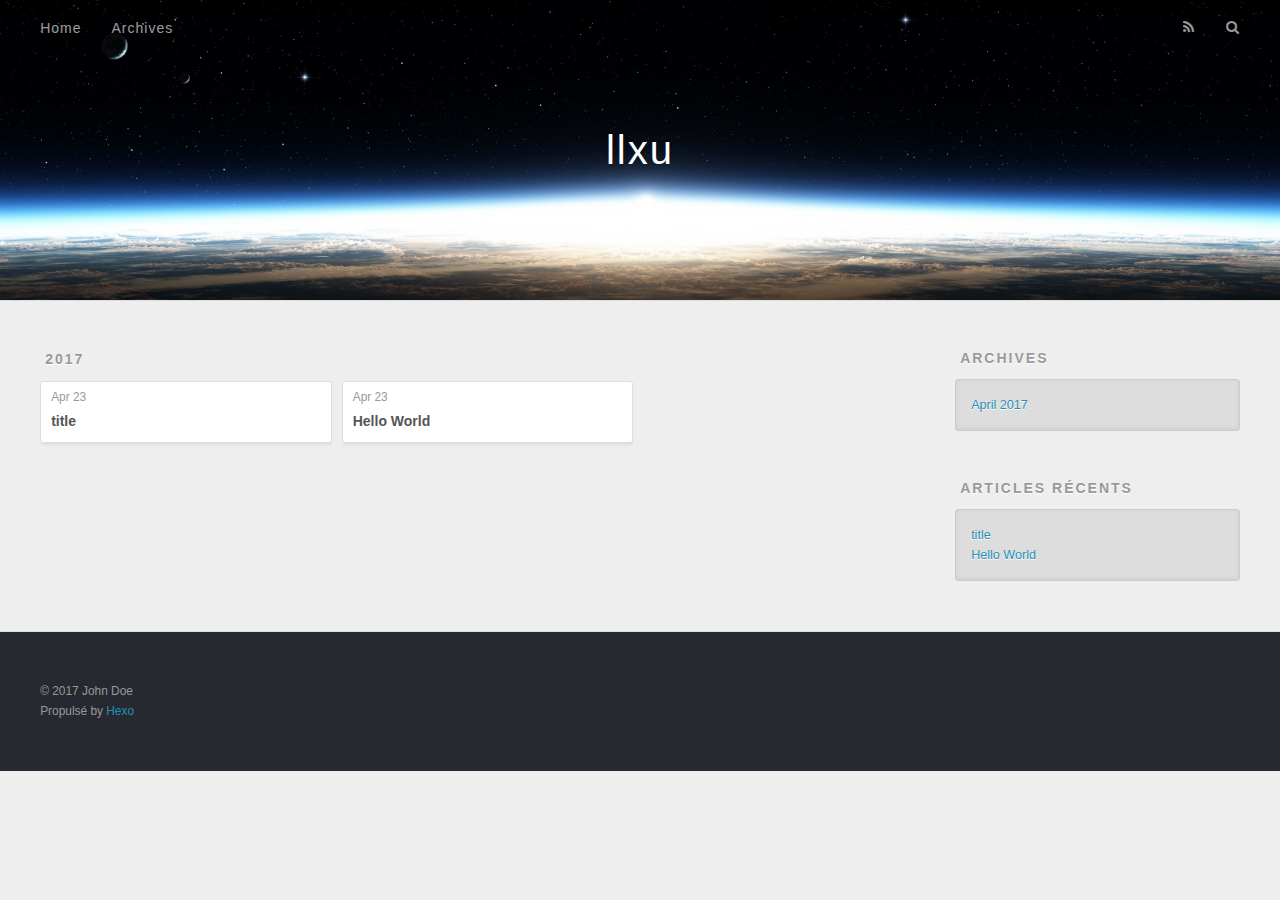
==== archives/index.html @ a0ead544 "Site updated: 2017-04-23 14:53:30" ====
<!DOCTYPE html>
<html>
<head>
  <meta charset="utf-8">
  
  <title>Archives | llxu</title>
  <meta name="viewport" content="width=device-width, initial-scale=1, maximum-scale=1">
  <meta property="og:type" content="website">
<meta property="og:title" content="llxu">
<meta property="og:url" content="http://yoursite.com/archives/index.html">
<meta property="og:site_name" content="llxu">
<meta name="twitter:card" content="summary">
<meta name="twitter:title" content="llxu">
  
    <link rel="alternate" href="/atom.xml" title="llxu" type="application/atom+xml">
  
  
    <link rel="icon" href="/favicon.png">
  
  
    <link href="//fonts.googleapis.com/css?family=Source+Code+Pro" rel="stylesheet" type="text/css">
  
  <link rel="stylesheet" href="/css/style.css">
  

</head>

<body>
  <div id="container">
    <div id="wrap">
      <header id="header">
  <div id="banner"></div>
  <div id="header-outer" class="outer">
    <div id="header-title" class="inner">
      <h1 id="logo-wrap">
        <a href="/" id="logo">llxu</a>
      </h1>
      
    </div>
    <div id="header-inner" class="inner">
      <nav id="main-nav">
        <a id="main-nav-toggle" class="nav-icon"></a>
        
          <a class="main-nav-link" href="/">Home</a>
        
          <a class="main-nav-link" href="/archives">Archives</a>
        
      </nav>
      <nav id="sub-nav">
        
          <a id="nav-rss-link" class="nav-icon" href="/atom.xml" title="Flux RSS"></a>
        
        <a id="nav-search-btn" class="nav-icon" title="Rechercher"></a>
      </nav>
      <div id="search-form-wrap">
        <form action="//google.com/search" method="get" accept-charset="UTF-8" class="search-form"><input type="search" name="q" class="search-form-input" placeholder="Search"><button type="submit" class="search-form-submit">&#xF002;</button><input type="hidden" name="sitesearch" value="http://yoursite.com"></form>
      </div>
    </div>
  </div>
</header>
      <div class="outer">
        <section id="main">
  
  
    
    
      
      
      <section class="archives-wrap">
        <div class="archive-year-wrap">
          <a href="/archives/2017" class="archive-year">2017</a>
        </div>
        <div class="archives">
    
    <article class="archive-article archive-type-post">
  <div class="archive-article-inner">
    <header class="archive-article-header">
      <a href="/2017/04/23/title/" class="archive-article-date">
  <time datetime="2017-04-23T05:42:35.000Z" itemprop="datePublished">Apr 23</time>
</a>
      
  
    <h1 itemprop="name">
      <a class="archive-article-title" href="/2017/04/23/title/">title</a>
    </h1>
  

    </header>
  </div>
</article>
  
    
    
    <article class="archive-article archive-type-post">
  <div class="archive-article-inner">
    <header class="archive-article-header">
      <a href="/2017/04/23/hello-world/" class="archive-article-date">
  <time datetime="2017-04-23T05:37:55.122Z" itemprop="datePublished">Apr 23</time>
</a>
      
  
    <h1 itemprop="name">
      <a class="archive-article-title" href="/2017/04/23/hello-world/">Hello World</a>
    </h1>
  

    </header>
  </div>
</article>
  
  
    </div></section>
  

</section>
        
          <aside id="sidebar">
  
    

  
    

  
    
  
    
  <div class="widget-wrap">
    <h3 class="widget-title">Archives</h3>
    <div class="widget">
      <ul class="archive-list"><li class="archive-list-item"><a class="archive-list-link" href="/archives/2017/04/">April 2017</a></li></ul>
    </div>
  </div>


  
    
  <div class="widget-wrap">
    <h3 class="widget-title">Articles récents</h3>
    <div class="widget">
      <ul>
        
          <li>
            <a href="/2017/04/23/title/">title</a>
          </li>
        
          <li>
            <a href="/2017/04/23/hello-world/">Hello World</a>
          </li>
        
      </ul>
    </div>
  </div>

  
</aside>
        
      </div>
      <footer id="footer">
  
  <div class="outer">
    <div id="footer-info" class="inner">
      &copy; 2017 John Doe<br>
      Propulsé by <a href="http://hexo.io/" target="_blank">Hexo</a>
    </div>
  </div>
</footer>
    </div>
    <nav id="mobile-nav">
  
    <a href="/" class="mobile-nav-link">Home</a>
  
    <a href="/archives" class="mobile-nav-link">Archives</a>
  
</nav>
    

<script src="//ajax.googleapis.com/ajax/libs/jquery/2.0.3/jquery.min.js"></script>


  <link rel="stylesheet" href="/fancybox/jquery.fancybox.css">
  <script src="/fancybox/jquery.fancybox.pack.js"></script>


<script src="/js/script.js"></script>

  </div>
</body>
</html>
---- css/style.css ----
body {
  width: 100%;
}
body:before,
body:after {
  content: "";
  display: table;
}
body:after {
  clear: both;
}
html,
body,
div,
span,
applet,
object,
iframe,
h1,
h2,
h3,
h4,
h5,
h6,
p,
blockquote,
pre,
a,
abbr,
acronym,
address,
big,
cite,
code,
del,
dfn,
em,
img,
ins,
kbd,
q,
s,
samp,
small,
strike,
strong,
sub,
sup,
tt,
var,
dl,
dt,
dd,
ol,
ul,
li,
fieldset,
form,
label,
legend,
table,
caption,
tbody,
tfoot,
thead,
tr,
th,
td {
  margin: 0;
  padding: 0;
  border: 0;
  outline: 0;
  font-weight: inherit;
  font-style: inherit;
  font-family: inherit;
  font-size: 100%;
  vertical-align: baseline;
}
body {
  line-height: 1;
  color: #000;
  background: #fff;
}
ol,
ul {
  list-style: none;
}
table {
  border-collapse: separate;
  border-spacing: 0;
  vertical-align: middle;
}
caption,
th,
td {
  text-align: left;
  font-weight: normal;
  vertical-align: middle;
}
a img {
  border: none;
}
input,
button {
  margin: 0;
  padding: 0;
}
input::-moz-focus-inner,
button::-moz-focus-inner {
  border: 0;
  padding: 0;
}
@font-face {
  font-family: FontAwesome;
  font-style: normal;
  font-weight: normal;
  src: url("fonts/fontawesome-webfont.eot?v=#4.0.3");
  src: url("fonts/fontawesome-webfont.eot?#iefix&v=#4.0.3") format("embedded-opentype"), url("fonts/fontawesome-webfont.woff?v=#4.0.3") format("woff"), url("fonts/fontawesome-webfont.ttf?v=#4.0.3") format("truetype"), url("fonts/fontawesome-webfont.svg#fontawesomeregular?v=#4.0.3") format("svg");
}
html,
body,
#container {
  height: 100%;
}
body {
  background: #eee;
  font: 14px "Helvetica Neue", Helvetica, Arial, sans-serif;
  -webkit-text-size-adjust: 100%;
}
.outer {
  max-width: 1220px;
  margin: 0 auto;
  padding: 0 20px;
}
.outer:before,
.outer:after {
  content: "";
  display: table;
}
.outer:after {
  clear: both;
}
.inner {
  display: inline;
  float: left;
  width: 98.33333333333333%;
  margin: 0 0.833333333333333%;
}
.left,
.alignleft {
  float: left;
}
.right,
.alignright {
  float: right;
}
.clear {
  clear: both;
}
#container {
  position: relative;
}
.mobile-nav-on {
  overflow: hidden;
}
#wrap {
  height: 100%;
  width: 100%;
  position: absolute;
  top: 0;
  left: 0;
  -webkit-transition: 0.2s ease-out;
  -moz-transition: 0.2s ease-out;
  -ms-transition: 0.2s ease-out;
  transition: 0.2s ease-out;
  z-index: 1;
  background: #eee;
}
.mobile-nav-on #wrap {
  left: 280px;
}
@media screen and (min-width: 768px) {
  #main {
    display: inline;
    float: left;
    width: 73.33333333333333%;
    margin: 0 0.833333333333333%;
  }
}
.article-date,
.article-category-link,
.archive-year,
.widget-title {
  text-decoration: none;
  text-transform: uppercase;
  letter-spacing: 2px;
  color: #999;
  margin-bottom: 1em;
  margin-left: 5px;
  line-height: 1em;
  text-shadow: 0 1px #fff;
  font-weight: bold;
}
.article-inner,
.archive-article-inner {
  background: #fff;
  -webkit-box-shadow: 1px 2px 3px #ddd;
  box-shadow: 1px 2px 3px #ddd;
  border: 1px solid #ddd;
  border-radius: 3px;
}
.article-entry h1,
.widget h1 {
  font-size: 2em;
}
.article-entry h2,
.widget h2 {
  font-size: 1.5em;
}
.article-entry h3,
.widget h3 {
  font-size: 1.3em;
}
.article-entry h4,
.widget h4 {
  font-size: 1.2em;
}
.article-entry h5,
.widget h5 {
  font-size: 1em;
}
.article-entry h6,
.widget h6 {
  font-size: 1em;
  color: #999;
}
.article-entry hr,
.widget hr {
  border: 1px dashed #ddd;
}
.article-entry strong,
.widget strong {
  font-weight: bold;
}
.article-entry em,
.widget em,
.article-entry cite,
.widget cite {
  font-style: italic;
}
.article-entry sup,
.widget sup,
.article-entry sub,
.widget sub {
  font-size: 0.75em;
  line-height: 0;
  position: relative;
  vertical-align: baseline;
}
.article-entry sup,
.widget sup {
  top: -0.5em;
}
.article-entry sub,
.widget sub {
  bottom: -0.2em;
}
.article-entry small,
.widget small {
  font-size: 0.85em;
}
.article-entry acronym,
.widget acronym,
.article-entry abbr,
.widget abbr {
  border-bottom: 1px dotted;
}
.article-entry ul,
.widget ul,
.article-entry ol,
.widget ol,
.article-entry dl,
.widget dl {
  margin: 0 20px;
  line-height: 1.6em;
}
.article-entry ul ul,
.widget ul ul,
.article-entry ol ul,
.widget ol ul,
.article-entry ul ol,
.widget ul ol,
.article-entry ol ol,
.widget ol ol {
  margin-top: 0;
  margin-bottom: 0;
}
.article-entry ul,
.widget ul {
  list-style: disc;
}
.article-entry ol,
.widget ol {
  list-style: decimal;
}
.article-entry dt,
.widget dt {
  font-weight: bold;
}
#header {
  height: 300px;
  position: relative;
  border-bottom: 1px solid #ddd;
}
#header:before,
#header:after {
  content: "";
  position: absolute;
  left: 0;
  right: 0;
  height: 40px;
}
#header:before {
  top: 0;
  background: -webkit-linear-gradient(rgba(0,0,0,0.2), transparent);
  background: -moz-linear-gradient(rgba(0,0,0,0.2), transparent);
  background: -ms-linear-gradient(rgba(0,0,0,0.2), transparent);
  background: linear-gradient(rgba(0,0,0,0.2), transparent);
}
#header:after {
  bottom: 0;
  background: -webkit-linear-gradient(transparent, rgba(0,0,0,0.2));
  background: -moz-linear-gradient(transparent, rgba(0,0,0,0.2));
  background: -ms-linear-gradient(transparent, rgba(0,0,0,0.2));
  background: linear-gradient(transparent, rgba(0,0,0,0.2));
}
#header-outer {
  height: 100%;
  position: relative;
}
#header-inner {
  position: relative;
  overflow: hidden;
}
#banner {
  position: absolute;
  top: 0;
  left: 0;
  width: 100%;
  height: 100%;
  background: url("images/banner.jpg") center #000;
  -webkit-background-size: cover;
  -moz-background-size: cover;
  background-size: cover;
  z-index: -1;
}
#header-title {
  text-align: center;
  height: 40px;
  position: absolute;
  top: 50%;
  left: 0;
  margin-top: -20px;
}
#logo,
#subtitle {
  text-decoration: none;
  color: #fff;
  font-weight: 300;
  text-shadow: 0 1px 4px rgba(0,0,0,0.3);
}
#logo {
  font-size: 40px;
  line-height: 40px;
  letter-spacing: 2px;
}
#subtitle {
  font-size: 16px;
  line-height: 16px;
  letter-spacing: 1px;
}
#subtitle-wrap {
  margin-top: 16px;
}
#main-nav {
  float: left;
  margin-left: -15px;
}
.nav-icon,
.main-nav-link {
  float: left;
  color: #fff;
  opacity: 0.6;
  text-decoration: none;
  text-shadow: 0 1px rgba(0,0,0,0.2);
  -webkit-transition: opacity 0.2s;
  -moz-transition: opacity 0.2s;
  -ms-transition: opacity 0.2s;
  transition: opacity 0.2s;
  display: block;
  padding: 20px 15px;
}
.nav-icon:hover,
.main-nav-link:hover {
  opacity: 1;
}
.nav-icon {
  font-family: FontAwesome;
  text-align: center;
  font-size: 14px;
  width: 14px;
  height: 14px;
  padding: 20px 15px;
  position: relative;
  cursor: pointer;
}
.main-nav-link {
  font-weight: 300;
  letter-spacing: 1px;
}
@media screen and (max-width: 479px) {
  .main-nav-link {
    display: none;
  }
}
#main-nav-toggle {
  display: none;
}
#main-nav-toggle:before {
  content: "\f0c9";
}
@media screen and (max-width: 479px) {
  #main-nav-toggle {
    display: block;
  }
}
#sub-nav {
  float: right;
  margin-right: -15px;
}
#nav-rss-link:before {
  content: "\f09e";
}
#nav-search-btn:before {
  content: "\f002";
}
#search-form-wrap {
  position: absolute;
  top: 15px;
  width: 150px;
  height: 30px;
  right: -150px;
  opacity: 0;
  -webkit-transition: 0.2s ease-out;
  -moz-transition: 0.2s ease-out;
  -ms-transition: 0.2s ease-out;
  transition: 0.2s ease-out;
}
#search-form-wrap.on {
  opacity: 1;
  right: 0;
}
@media screen and (max-width: 479px) {
  #search-form-wrap {
    width: 100%;
    right: -100%;
  }
}
.search-form {
  position: absolute;
  top: 0;
  left: 0;
  right: 0;
  background: #fff;
  padding: 5px 15px;
  border-radius: 15px;
  -webkit-box-shadow: 0 0 10px rgba(0,0,0,0.3);
  box-shadow: 0 0 10px rgba(0,0,0,0.3);
}
.search-form-input {
  border: none;
  background: none;
  color: #555;
  width: 100%;
  font: 13px "Helvetica Neue", Helvetica, Arial, sans-serif;
  outline: none;
}
.search-form-input::-webkit-search-results-decoration,
.search-form-input::-webkit-search-cancel-button {
  -webkit-appearance: none;
}
.search-form-submit {
  position: absolute;
  top: 50%;
  right: 10px;
  margin-top: -7px;
  font: 13px FontAwesome;
  border: none;
  background: none;
  color: #bbb;
  cursor: pointer;
}
.search-form-submit:hover,
.search-form-submit:focus {
  color: #777;
}
.article {
  margin: 50px 0;
}
.article-inner {
  overflow: hidden;
}
.article-meta:before,
.article-meta:after {
  content: "";
  display: table;
}
.article-meta:after {
  clear: both;
}
.article-date {
  float: left;
}
.article-category {
  float: left;
  line-height: 1em;
  color: #ccc;
  text-shadow: 0 1px #fff;
  margin-left: 8px;
}
.article-category:before {
  content: "\2022";
}
.article-category-link {
  margin: 0 12px 1em;
}
.article-header {
  padding: 20px 20px 0;
}
.article-title {
  text-decoration: none;
  font-size: 2em;
  font-weight: bold;
  color: #555;
  line-height: 1.1em;
  -webkit-transition: color 0.2s;
  -moz-transition: color 0.2s;
  -ms-transition: color 0.2s;
  transition: color 0.2s;
}
a.article-title:hover {
  color: #258fb8;
}
.article-entry {
  color: #555;
  padding: 0 20px;
}
.article-entry:before,
.article-entry:after {
  content: "";
  display: table;
}
.article-entry:after {
  clear: both;
}
.article-entry p,
.article-entry table {
  line-height: 1.6em;
  margin: 1.6em 0;
}
.article-entry h1,
.article-entry h2,
.article-entry h3,
.article-entry h4,
.article-entry h5,
.article-entry h6 {
  font-weight: bold;
}
.article-entry h1,
.article-entry h2,
.article-entry h3,
.article-entry h4,
.article-entry h5,
.article-entry h6 {
  line-height: 1.1em;
  margin: 1.1em 0;
}
.article-entry a {
  color: #258fb8;
  text-decoration: none;
}
.article-entry a:hover {
  text-decoration: underline;
}
.article-entry ul,
.article-entry ol,
.article-entry dl {
  margin-top: 1.6em;
  margin-bottom: 1.6em;
}
.article-entry img,
.article-entry video {
  max-width: 100%;
  height: auto;
  display: block;
  margin: auto;
}
.article-entry iframe {
  border: none;
}
.article-entry table {
  width: 100%;
  border-collapse: collapse;
  border-spacing: 0;
}
.article-entry th {
  font-weight: bold;
  border-bottom: 3px solid #ddd;
  padding-bottom: 0.5em;
}
.article-entry td {
  border-bottom: 1px solid #ddd;
  padding: 10px 0;
}
.article-entry blockquote {
  font-family: Georgia, "Times New Roman", serif;
  font-size: 1.4em;
  margin: 1.6em 20px;
  text-align: center;
}
.article-entry blockquote footer {
  font-size: 14px;
  margin: 1.6em 0;
  font-family: "Helvetica Neue", Helvetica, Arial, sans-serif;
}
.article-entry blockquote footer cite:before {
  content: "—";
  padding: 0 0.5em;
}
.article-entry .pullquote {
  text-align: left;
  width: 45%;
  margin: 0;
}
.article-entry .pullquote.left {
  margin-left: 0.5em;
  margin-right: 1em;
}
.article-entry .pullquote.right {
  margin-right: 0.5em;
  margin-left: 1em;
}
.article-entry .caption {
  color: #999;
  display: block;
  font-size: 0.9em;
  margin-top: 0.5em;
  position: relative;
  text-align: center;
}
.article-entry .video-container {
  position: relative;
  padding-top: 56.25%;
  height: 0;
  overflow: hidden;
}
.article-entry .video-container iframe,
.article-entry .video-container object,
.article-entry .video-container embed {
  position: absolute;
  top: 0;
  left: 0;
  width: 100%;
  height: 100%;
  margin-top: 0;
}
.article-more-link a {
  display: inline-block;
  line-height: 1em;
  padding: 6px 15px;
  border-radius: 15px;
  background: #eee;
  color: #999;
  text-shadow: 0 1px #fff;
  text-decoration: none;
}
.article-more-link a:hover {
  background: #258fb8;
  color: #fff;
  text-decoration: none;
  text-shadow: 0 1px #1e7293;
}
.article-footer {
  font-size: 0.85em;
  line-height: 1.6em;
  border-top: 1px solid #ddd;
  padding-top: 1.6em;
  margin: 0 20px 20px;
}
.article-footer:before,
.article-footer:after {
  content: "";
  display: table;
}
.article-footer:after {
  clear: both;
}
.article-footer a {
  color: #999;
  text-decoration: none;
}
.article-footer a:hover {
  color: #555;
}
.article-tag-list-item {
  float: left;
  margin-right: 10px;
}
.article-tag-list-link:before {
  content: "#";
}
.article-comment-link {
  float: right;
}
.article-comment-link:before {
  content: "\f075";
  font-family: FontAwesome;
  padding-right: 8px;
}
.article-share-link {
  cursor: pointer;
  float: right;
  margin-left: 20px;
}
.article-share-link:before {
  content: "\f064";
  font-family: FontAwesome;
  padding-right: 6px;
}
#article-nav {
  position: relative;
}
#article-nav:before,
#article-nav:after {
  content: "";
  display: table;
}
#article-nav:after {
  clear: both;
}
@media screen and (min-width: 768px) {
  #article-nav {
    margin: 50px 0;
  }
  #article-nav:before {
    width: 8px;
    height: 8px;
    position: absolute;
    top: 50%;
    left: 50%;
    margin-top: -4px;
    margin-left: -4px;
    content: "";
    border-radius: 50%;
    background: #ddd;
    -webkit-box-shadow: 0 1px 2px #fff;
    box-shadow: 0 1px 2px #fff;
  }
}
.article-nav-link-wrap {
  text-decoration: none;
  text-shadow: 0 1px #fff;
  color: #999;
  -webkit-box-sizing: border-box;
  -moz-box-sizing: border-box;
  box-sizing: border-box;
  margin-top: 50px;
  text-align: center;
  display: block;
}
.article-nav-link-wrap:hover {
  color: #555;
}
@media screen and (min-width: 768px) {
  .article-nav-link-wrap {
    width: 50%;
    margin-top: 0;
  }
}
@media screen and (min-width: 768px) {
  #article-nav-newer {
    float: left;
    text-align: right;
    padding-right: 20px;
  }
}
@media screen and (min-width: 768px) {
  #article-nav-older {
    float: right;
    text-align: left;
    padding-left: 20px;
  }
}
.article-nav-caption {
  text-transform: uppercase;
  letter-spacing: 2px;
  color: #ddd;
  line-height: 1em;
  font-weight: bold;
}
#article-nav-newer .article-nav-caption {
  margin-right: -2px;
}
.article-nav-title {
  font-size: 0.85em;
  line-height: 1.6em;
  margin-top: 0.5em;
}
.article-share-box {
  position: absolute;
  display: none;
  background: #fff;
  -webkit-box-shadow: 1px 2px 10px rgba(0,0,0,0.2);
  box-shadow: 1px 2px 10px rgba(0,0,0,0.2);
  border-radius: 3px;
  margin-left: -145px;
  overflow: hidden;
  z-index: 1;
}
.article-share-box.on {
  display: block;
}
.article-share-input {
  width: 100%;
  background: none;
  -webkit-box-sizing: border-box;
  -moz-box-sizing: border-box;
  box-sizing: border-box;
  font: 14px "Helvetica Neue", Helvetica, Arial, sans-serif;
  padding: 0 15px;
  color: #555;
  outline: none;
  border: 1px solid #ddd;
  border-radius: 3px 3px 0 0;
  height: 36px;
  line-height: 36px;
}
.article-share-links {
  background: #eee;
}
.article-share-links:before,
.article-share-links:after {
  content: "";
  display: table;
}
.article-share-links:after {
  clear: both;
}
.article-share-twitter,
.article-share-facebook,
.article-share-pinterest,
.article-share-google {
  width: 50px;
  height: 36px;
  display: block;
  float: left;
  position: relative;
  color: #999;
  text-shadow: 0 1px #fff;
}
.article-share-twitter:before,
.article-share-facebook:before,
.article-share-pinterest:before,
.article-share-google:before {
  font-size: 20px;
  font-family: FontAwesome;
  width: 20px;
  height: 20px;
  position: absolute;
  top: 50%;
  left: 50%;
  margin-top: -10px;
  margin-left: -10px;
  text-align: center;
}
.article-share-twitter:hover,
.article-share-facebook:hover,
.article-share-pinterest:hover,
.article-share-google:hover {
  color: #fff;
}
.article-share-twitter:before {
  content: "\f099";
}
.article-share-twitter:hover {
  background: #00aced;
  text-shadow: 0 1px #008abe;
}
.article-share-facebook:before {
  content: "\f09a";
}
.article-share-facebook:hover {
  background: #3b5998;
  text-shadow: 0 1px #2f477a;
}
.article-share-pinterest:before {
  content: "\f0d2";
}
.article-share-pinterest:hover {
  background: #cb2027;
  text-shadow: 0 1px #a21a1f;
}
.article-share-google:before {
  content: "\f0d5";
}
.article-share-google:hover {
  background: #dd4b39;
  text-shadow: 0 1px #be3221;
}
.article-gallery {
  background: #000;
  position: relative;
}
.article-gallery-photos {
  position: relative;
  overflow: hidden;
}
.article-gallery-img {
  display: none;
  max-width: 100%;
}
.article-gallery-img:first-child {
  display: block;
}
.article-gallery-img.loaded {
  position: absolute;
  display: block;
}
.article-gallery-img img {
  display: block;
  max-width: 100%;
  margin: 0 auto;
}
#comments {
  background: #fff;
  -webkit-box-shadow: 1px 2px 3px #ddd;
  box-shadow: 1px 2px 3px #ddd;
  padding: 20px;
  border: 1px solid #ddd;
  border-radius: 3px;
  margin: 50px 0;
}
#comments a {
  color: #258fb8;
}
.archives-wrap {
  margin: 50px 0;
}
.archives:before,
.archives:after {
  content: "";
  display: table;
}
.archives:after {
  clear: both;
}
.archive-year-wrap {
  margin-bottom: 1em;
}
.archives {
  -webkit-column-gap: 10px;
  -moz-column-gap: 10px;
  column-gap: 10px;
}
@media screen and (min-width: 480px) and (max-width: 767px) {
  .archives {
    -webkit-column-count: 2;
    -moz-column-count: 2;
    column-count: 2;
  }
}
@media screen and (min-width: 768px) {
  .archives {
    -webkit-column-count: 3;
    -moz-column-count: 3;
    column-count: 3;
  }
}
.archive-article {
  -webkit-column-break-inside: avoid;
  page-break-inside: avoid;
  overflow: hidden;
  break-inside: avoid-column;
}
.archive-article-inner {
  padding: 10px;
  margin-bottom: 15px;
}
.archive-article-title {
  text-decoration: none;
  font-weight: bold;
  color: #555;
  -webkit-transition: color 0.2s;
  -moz-transition: color 0.2s;
  -ms-transition: color 0.2s;
  transition: color 0.2s;
  line-height: 1.6em;
}
.archive-article-title:hover {
  color: #258fb8;
}
.archive-article-footer {
  margin-top: 1em;
}
.archive-article-date {
  color: #999;
  text-decoration: none;
  font-size: 0.85em;
  line-height: 1em;
  margin-bottom: 0.5em;
  display: block;
}
#page-nav {
  margin: 50px auto;
  background: #fff;
  -webkit-box-shadow: 1px 2px 3px #ddd;
  box-shadow: 1px 2px 3px #ddd;
  border: 1px solid #ddd;
  border-radius: 3px;
  text-align: center;
  color: #999;
  overflow: hidden;
}
#page-nav:before,
#page-nav:after {
  content: "";
  display: table;
}
#page-nav:after {
  clear: both;
}
#page-nav a,
#page-nav span {
  padding: 10px 20px;
  line-height: 1;
  height: 2ex;
}
#page-nav a {
  color: #999;
  text-decoration: none;
}
#page-nav a:hover {
  background: #999;
  color: #fff;
}
#page-nav .prev {
  float: left;
}
#page-nav .next {
  float: right;
}
#page-nav .page-number {
  display: inline-block;
}
@media screen and (max-width: 479px) {
  #page-nav .page-number {
    display: none;
  }
}
#page-nav .current {
  color: #555;
  font-weight: bold;
}
#page-nav .space {
  color: #ddd;
}
#footer {
  background: #262a30;
  padding: 50px 0;
  border-top: 1px solid #ddd;
  color: #999;
}
#footer a {
  color: #258fb8;
  text-decoration: none;
}
#footer a:hover {
  text-decoration: underline;
}
#footer-info {
  line-height: 1.6em;
  font-size: 0.85em;
}
.article-entry pre,
.article-entry .highlight {
  background: #2d2d2d;
  margin: 0 -20px;
  padding: 15px 20px;
  border-style: solid;
  border-color: #ddd;
  border-width: 1px 0;
  overflow: auto;
  color: #ccc;
  line-height: 22.400000000000002px;
}
.article-entry .highlight .gutter pre,
.article-entry .gist .gist-file .gist-data .line-numbers {
  color: #666;
  font-size: 0.85em;
}
.article-entry pre,
.article-entry code {
  font-family: "Source Code Pro", Consolas, Monaco, Menlo, Consolas, monospace;
}
.article-entry code {
  background: #eee;
  text-shadow: 0 1px #fff;
  padding: 0 0.3em;
}
.article-entry pre code {
  background: none;
  text-shadow: none;
  padding: 0;
}
.article-entry .highlight pre {
  border: none;
  margin: 0;
  padding: 0;
}
.article-entry .highlight table {
  margin: 0;
  width: auto;
}
.article-entry .highlight td {
  border: none;
  padding: 0;
}
.article-entry .highlight figcaption {
  font-size: 0.85em;
  color: #999;
  line-height: 1em;
  margin-bottom: 1em;
}
.article-entry .highlight figcaption:before,
.article-entry .highlight figcaption:after {
  content: "";
  display: table;
}
.article-entry .highlight figcaption:after {
  clear: both;
}
.article-entry .highlight figcaption a {
  float: right;
}
.article-entry .highlight .gutter pre {
  text-align: right;
  padding-right: 20px;
}
.article-entry .highlight .line {
  height: 22.400000000000002px;
}
.article-entry .highlight .line.marked {
  background: #515151;
}
.article-entry .gist {
  margin: 0 -20px;
  border-style: solid;
  border-color: #ddd;
  border-width: 1px 0;
  background: #2d2d2d;
  padding: 15px 20px 15px 0;
}
.article-entry .gist .gist-file {
  border: none;
  font-family: "Source Code Pro", Consolas, Monaco, Menlo, Consolas, monospace;
  margin: 0;
}
.article-entry .gist .gist-file .gist-data {
  background: none;
  border: none;
}
.article-entry .gist .gist-file .gist-data .line-numbers {
  background: none;
  border: none;
  padding: 0 20px 0 0;
}
.article-entry .gist .gist-file .gist-data .line-data {
  padding: 0 !important;
}
.article-entry .gist .gist-file .highlight {
  margin: 0;
  padding: 0;
  border: none;
}
.article-entry .gist .gist-file .gist-meta {
  background: #2d2d2d;
  color: #999;
  font: 0.85em "Helvetica Neue", Helvetica, Arial, sans-serif;
  text-shadow: 0 0;
  padding: 0;
  margin-top: 1em;
  margin-left: 20px;
}
.article-entry .gist .gist-file .gist-meta a {
  color: #258fb8;
  font-weight: normal;
}
.article-entry .gist .gist-file .gist-meta a:hover {
  text-decoration: underline;
}
pre .comment,
pre .title {
  color: #999;
}
pre .variable,
pre .attribute,
pre .tag,
pre .regexp,
pre .ruby .constant,
pre .xml .tag .title,
pre .xml .pi,
pre .xml .doctype,
pre .html .doctype,
pre .css .id,
pre .css .class,
pre .css .pseudo {
  color: #f2777a;
}
pre .number,
pre .preprocessor,
pre .built_in,
pre .literal,
pre .params,
pre .constant {
  color: #f99157;
}
pre .class,
pre .ruby .class .title,
pre .css .rules .attribute {
  color: #9c9;
}
pre .string,
pre .value,
pre .inheritance,
pre .header,
pre .ruby .symbol,
pre .xml .cdata {
  color: #9c9;
}
pre .css .hexcolor {
  color: #6cc;
}
pre .function,
pre .python .decorator,
pre .python .title,
pre .ruby .function .title,
pre .ruby .title .keyword,
pre .perl .sub,
pre .javascript .title,
pre .coffeescript .title {
  color: #69c;
}
pre .keyword,
pre .javascript .function {
  color: #c9c;
}
@media screen and (max-width: 479px) {
  #mobile-nav {
    position: absolute;
    top: 0;
    left: 0;
    width: 280px;
    height: 100%;
    background: #191919;
    border-right: 1px solid #fff;
  }
}
@media screen and (max-width: 479px) {
  .mobile-nav-link {
    display: block;
    color: #999;
    text-decoration: none;
    padding: 15px 20px;
    font-weight: bold;
  }
  .mobile-nav-link:hover {
    color: #fff;
  }
}
@media screen and (min-width: 768px) {
  #sidebar {
    display: inline;
    float: left;
    width: 23.333333333333332%;
    margin: 0 0.833333333333333%;
  }
}
.widget-wrap {
  margin: 50px 0;
}
.widget {
  color: #777;
  text-shadow: 0 1px #fff;
  background: #ddd;
  -webkit-box-shadow: 0 -1px 4px #ccc inset;
  box-shadow: 0 -1px 4px #ccc inset;
  border: 1px solid #ccc;
  padding: 15px;
  border-radius: 3px;
}
.widget a {
  color: #258fb8;
  text-decoration: none;
}
.widget a:hover {
  text-decoration: underline;
}
.widget ul ul,
.widget ol ul,
.widget dl ul,
.widget ul ol,
.widget ol ol,
.widget dl ol,
.widget ul dl,
.widget ol dl,
.widget dl dl {
  margin-left: 15px;
  list-style: disc;
}
.widget {
  line-height: 1.6em;
  word-wrap: break-word;
  font-size: 0.9em;
}
.widget ul,
.widget ol {
  list-style: none;
  margin: 0;
}
.widget ul ul,
.widget ol ul,
.widget ul ol,
.widget ol ol {
  margin: 0 20px;
}
.widget ul ul,
.widget ol ul {
  list-style: disc;
}
.widget ul ol,
.widget ol ol {
  list-style: decimal;
}
.category-list-count,
.tag-list-count,
.archive-list-count {
  padding-left: 5px;
  color: #999;
  font-size: 0.85em;
}
.category-list-count:before,
.tag-list-count:before,
.archive-list-count:before {
  content: "(";
}
.category-list-count:after,
.tag-list-count:after,
.archive-list-count:after {
  content: ")";
}
.tagcloud a {
  margin-right: 5px;
  display: inline-block;
}
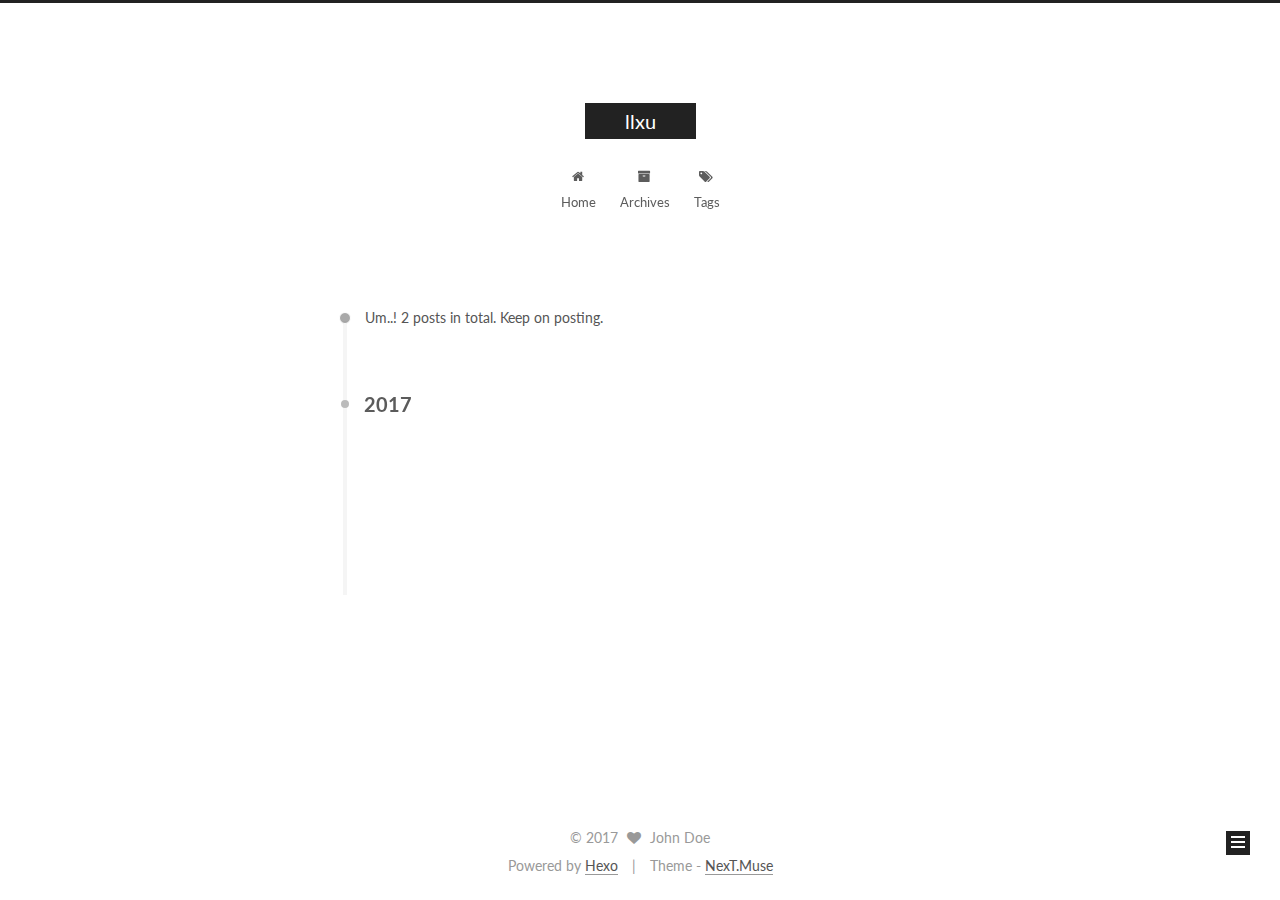
==== commit 7780f6fa: "Site updated: 2017-04-23 14:57:01" ====
--- a/archives/index.html
+++ b/archives/index.html
@@ -1,189 +1,586 @@
-<!DOCTYPE html>
-<html>
+<!doctype html>
+
+
+
+  
+
+
+<html class="theme-next muse use-motion" lang="">
 <head>
-  <meta charset="utf-8">
-  
-  <title>Archives | llxu</title>
-  <meta name="viewport" content="width=device-width, initial-scale=1, maximum-scale=1">
-  <meta property="og:type" content="website">
+  <meta charset="UTF-8"/>
+<meta http-equiv="X-UA-Compatible" content="IE=edge" />
+<meta name="viewport" content="width=device-width, initial-scale=1, maximum-scale=1"/>
+
+
+
+
+
+
+<meta http-equiv="Cache-Control" content="no-transform" />
+<meta http-equiv="Cache-Control" content="no-siteapp" />
+
+
+
+
+
+
+
+
+
+
+
+
+
+
+
+  
+  
+  <link href="/lib/fancybox/source/jquery.fancybox.css?v=2.1.5" rel="stylesheet" type="text/css" />
+
+
+
+
+  
+  
+  
+  
+
+  
+    
+    
+  
+
+  
+
+  
+
+  
+
+  
+
+  
+    
+    
+    <link href="//fonts.googleapis.com/css?family=Lato:300,300italic,400,400italic,700,700italic&subset=latin,latin-ext" rel="stylesheet" type="text/css">
+  
+
+
+
+
+
+
+<link href="/lib/font-awesome/css/font-awesome.min.css?v=4.6.2" rel="stylesheet" type="text/css" />
+
+<link href="/css/main.css?v=5.1.1" rel="stylesheet" type="text/css" />
+
+
+  <meta name="keywords" content="Hexo, NexT" />
+
+
+
+
+
+
+
+
+  <link rel="shortcut icon" type="image/x-icon" href="/favicon.ico?v=5.1.1" />
+
+
+
+
+
+
+<meta property="og:type" content="website">
 <meta property="og:title" content="llxu">
 <meta property="og:url" content="http://yoursite.com/archives/index.html">
 <meta property="og:site_name" content="llxu">
 <meta name="twitter:card" content="summary">
 <meta name="twitter:title" content="llxu">
-  
-    <link rel="alternate" href="/atom.xml" title="llxu" type="application/atom+xml">
-  
-  
-    <link rel="icon" href="/favicon.png">
-  
-  
-    <link href="//fonts.googleapis.com/css?family=Source+Code+Pro" rel="stylesheet" type="text/css">
-  
-  <link rel="stylesheet" href="/css/style.css">
-  
-
+
+
+
+<script type="text/javascript" id="hexo.configurations">
+  var NexT = window.NexT || {};
+  var CONFIG = {
+    root: '/',
+    scheme: 'Muse',
+    sidebar: {"position":"left","display":"post","offset":12,"offset_float":0,"b2t":false,"scrollpercent":false},
+    fancybox: true,
+    motion: true,
+    duoshuo: {
+      userId: '0',
+      author: 'Author'
+    },
+    algolia: {
+      applicationID: '',
+      apiKey: '',
+      indexName: '',
+      hits: {"per_page":10},
+      labels: {"input_placeholder":"Search for Posts","hits_empty":"We didn't find any results for the search: ${query}","hits_stats":"${hits} results found in ${time} ms"}
+    }
+  };
+</script>
+
+
+
+  <link rel="canonical" href="http://yoursite.com/archives/"/>
+
+
+
+
+
+  <title>Archive | llxu</title>
 </head>
 
-<body>
-  <div id="container">
-    <div id="wrap">
-      <header id="header">
-  <div id="banner"></div>
-  <div id="header-outer" class="outer">
-    <div id="header-title" class="inner">
-      <h1 id="logo-wrap">
-        <a href="/" id="logo">llxu</a>
+<body itemscope itemtype="http://schema.org/WebPage" lang="">
+
+  
+
+
+
+
+
+
+
+
+
+
+
+
+
+
+  
+  
+    
+  
+
+  <div class="container sidebar-position-left  page-archive  ">
+    <div class="headband"></div>
+
+    <header id="header" class="header" itemscope itemtype="http://schema.org/WPHeader">
+      <div class="header-inner"><div class="site-brand-wrapper">
+  <div class="site-meta ">
+    
+
+    <div class="custom-logo-site-title">
+      <a href="/"  class="brand" rel="start">
+        <span class="logo-line-before"><i></i></span>
+        <span class="site-title">llxu</span>
+        <span class="logo-line-after"><i></i></span>
+      </a>
+    </div>
+      
+        <p class="site-subtitle"></p>
+      
+  </div>
+
+  <div class="site-nav-toggle">
+    <button>
+      <span class="btn-bar"></span>
+      <span class="btn-bar"></span>
+      <span class="btn-bar"></span>
+    </button>
+  </div>
+</div>
+
+<nav class="site-nav">
+  
+
+  
+    <ul id="menu" class="menu">
+      
+        
+        <li class="menu-item menu-item-home">
+          <a href="/" rel="section">
+            
+              <i class="menu-item-icon fa fa-fw fa-home"></i> <br />
+            
+            Home
+          </a>
+        </li>
+      
+        
+        <li class="menu-item menu-item-archives">
+          <a href="/archives" rel="section">
+            
+              <i class="menu-item-icon fa fa-fw fa-archive"></i> <br />
+            
+            Archives
+          </a>
+        </li>
+      
+        
+        <li class="menu-item menu-item-tags">
+          <a href="/tags" rel="section">
+            
+              <i class="menu-item-icon fa fa-fw fa-tags"></i> <br />
+            
+            Tags
+          </a>
+        </li>
+      
+
+      
+    </ul>
+  
+
+  
+</nav>
+
+
+
+ </div>
+    </header>
+
+    <main id="main" class="main">
+      <div class="main-inner">
+        <div class="content-wrap">
+          <div id="content" class="content">
+            
+
+  <section id="posts" class="posts-collapse">
+    <span class="archive-move-on"></span>
+
+    <span class="archive-page-counter">
+      
+      
+      
+        
+      
+      Um..! 2 posts in total. Keep on posting.
+    </span>
+
+    
+
+      
+      
+      
+
+      
+        
+        <div class="collection-title">
+          <h2 class="archive-year motion-element" id="archive-year-2017">2017</h2>
+        </div>
+      
+      
+
+      
+
+  <article class="post post-type-normal" itemscope itemtype="http://schema.org/Article">
+    <header class="post-header">
+
+      <h1 class="post-title">
+        
+            <a class="post-title-link" href="/2017/04/23/title/" itemprop="url">
+              
+                <span itemprop="name">title</span>
+              
+            </a>
+        
       </h1>
-      
-    </div>
-    <div id="header-inner" class="inner">
-      <nav id="main-nav">
-        <a id="main-nav-toggle" class="nav-icon"></a>
-        
-          <a class="main-nav-link" href="/">Home</a>
-        
-          <a class="main-nav-link" href="/archives">Archives</a>
-        
-      </nav>
-      <nav id="sub-nav">
-        
-          <a id="nav-rss-link" class="nav-icon" href="/atom.xml" title="Flux RSS"></a>
-        
-        <a id="nav-search-btn" class="nav-icon" title="Rechercher"></a>
-      </nav>
-      <div id="search-form-wrap">
-        <form action="//google.com/search" method="get" accept-charset="UTF-8" class="search-form"><input type="search" name="q" class="search-form-input" placeholder="Search"><button type="submit" class="search-form-submit">&#xF002;</button><input type="hidden" name="sitesearch" value="http://yoursite.com"></form>
+
+      <div class="post-meta">
+        <time class="post-time" itemprop="dateCreated"
+              datetime="2017-04-23T13:42:35+08:00"
+              content="2017-04-23" >
+          04-23
+        </time>
       </div>
+
+    </header>
+  </article>
+
+
+
+    
+
+      
+      
+      
+
+      
+      
+
+      
+
+  <article class="post post-type-normal" itemscope itemtype="http://schema.org/Article">
+    <header class="post-header">
+
+      <h1 class="post-title">
+        
+            <a class="post-title-link" href="/2017/04/23/hello-world/" itemprop="url">
+              
+                <span itemprop="name">Hello World</span>
+              
+            </a>
+        
+      </h1>
+
+      <div class="post-meta">
+        <time class="post-time" itemprop="dateCreated"
+              datetime="2017-04-23T13:37:55+08:00"
+              content="2017-04-23" >
+          04-23
+        </time>
+      </div>
+
+    </header>
+  </article>
+
+
+
+    
+
+  </section>
+
+  
+
+
+
+          </div>
+          
+
+
+          
+
+        </div>
+        
+          
+  
+  <div class="sidebar-toggle">
+    <div class="sidebar-toggle-line-wrap">
+      <span class="sidebar-toggle-line sidebar-toggle-line-first"></span>
+      <span class="sidebar-toggle-line sidebar-toggle-line-middle"></span>
+      <span class="sidebar-toggle-line sidebar-toggle-line-last"></span>
     </div>
   </div>
-</header>
-      <div class="outer">
-        <section id="main">
-  
-  
-    
-    
-      
-      
-      <section class="archives-wrap">
-        <div class="archive-year-wrap">
-          <a href="/archives/2017" class="archive-year">2017</a>
+
+  <aside id="sidebar" class="sidebar">
+    <div class="sidebar-inner">
+
+      
+
+      
+
+      <section class="site-overview sidebar-panel sidebar-panel-active">
+        <div class="site-author motion-element" itemprop="author" itemscope itemtype="http://schema.org/Person">
+          <img class="site-author-image" itemprop="image"
+               src="/images/avatar.gif"
+               alt="John Doe" />
+          <p class="site-author-name" itemprop="name">John Doe</p>
+           
+              <p class="site-description motion-element" itemprop="description"></p>
+          
         </div>
-        <div class="archives">
-    
-    <article class="archive-article archive-type-post">
-  <div class="archive-article-inner">
-    <header class="archive-article-header">
-      <a href="/2017/04/23/title/" class="archive-article-date">
-  <time datetime="2017-04-23T05:42:35.000Z" itemprop="datePublished">Apr 23</time>
-</a>
-      
-  
-    <h1 itemprop="name">
-      <a class="archive-article-title" href="/2017/04/23/title/">title</a>
-    </h1>
-  
-
-    </header>
+        <nav class="site-state motion-element">
+
+          
+            <div class="site-state-item site-state-posts">
+              <a href="/archives">
+                <span class="site-state-item-count">2</span>
+                <span class="site-state-item-name">posts</span>
+              </a>
+            </div>
+          
+
+          
+
+          
+
+        </nav>
+
+        
+
+        <div class="links-of-author motion-element">
+          
+        </div>
+
+        
+        
+
+        
+        
+
+        
+
+
+      </section>
+
+      
+
+      
+
+    </div>
+  </aside>
+
+
+        
+      </div>
+    </main>
+
+    <footer id="footer" class="footer">
+      <div class="footer-inner">
+        <div class="copyright" >
+  
+  &copy; 
+  <span itemprop="copyrightYear">2017</span>
+  <span class="with-love">
+    <i class="fa fa-heart"></i>
+  </span>
+  <span class="author" itemprop="copyrightHolder">John Doe</span>
+</div>
+
+
+<div class="powered-by">
+  Powered by <a class="theme-link" href="https://hexo.io">Hexo</a>
+</div>
+
+<div class="theme-info">
+  Theme -
+  <a class="theme-link" href="https://github.com/iissnan/hexo-theme-next">
+    NexT.Muse
+  </a>
+</div>
+
+
+        
+
+        
+      </div>
+    </footer>
+
+    
+      <div class="back-to-top">
+        <i class="fa fa-arrow-up"></i>
+        
+      </div>
+    
+
   </div>
-</article>
-  
-    
-    
-    <article class="archive-article archive-type-post">
-  <div class="archive-article-inner">
-    <header class="archive-article-header">
-      <a href="/2017/04/23/hello-world/" class="archive-article-date">
-  <time datetime="2017-04-23T05:37:55.122Z" itemprop="datePublished">Apr 23</time>
-</a>
-      
-  
-    <h1 itemprop="name">
-      <a class="archive-article-title" href="/2017/04/23/hello-world/">Hello World</a>
-    </h1>
-  
-
-    </header>
-  </div>
-</article>
-  
-  
-    </div></section>
-  
-
-</section>
-        
-          <aside id="sidebar">
-  
-    
-
-  
-    
-
-  
-    
-  
-    
-  <div class="widget-wrap">
-    <h3 class="widget-title">Archives</h3>
-    <div class="widget">
-      <ul class="archive-list"><li class="archive-list-item"><a class="archive-list-link" href="/archives/2017/04/">April 2017</a></li></ul>
-    </div>
-  </div>
-
-
-  
-    
-  <div class="widget-wrap">
-    <h3 class="widget-title">Articles récents</h3>
-    <div class="widget">
-      <ul>
-        
-          <li>
-            <a href="/2017/04/23/title/">title</a>
-          </li>
-        
-          <li>
-            <a href="/2017/04/23/hello-world/">Hello World</a>
-          </li>
-        
-      </ul>
-    </div>
-  </div>
-
-  
-</aside>
-        
-      </div>
-      <footer id="footer">
-  
-  <div class="outer">
-    <div id="footer-info" class="inner">
-      &copy; 2017 John Doe<br>
-      Propulsé by <a href="http://hexo.io/" target="_blank">Hexo</a>
-    </div>
-  </div>
-</footer>
-    </div>
-    <nav id="mobile-nav">
-  
-    <a href="/" class="mobile-nav-link">Home</a>
-  
-    <a href="/archives" class="mobile-nav-link">Archives</a>
-  
-</nav>
-    
-
-<script src="//ajax.googleapis.com/ajax/libs/jquery/2.0.3/jquery.min.js"></script>
-
-
-  <link rel="stylesheet" href="/fancybox/jquery.fancybox.css">
-  <script src="/fancybox/jquery.fancybox.pack.js"></script>
-
-
-<script src="/js/script.js"></script>
-
-  </div>
+
+  
+
+<script type="text/javascript">
+  if (Object.prototype.toString.call(window.Promise) !== '[object Function]') {
+    window.Promise = null;
+  }
+</script>
+
+
+
+
+
+
+
+
+
+  
+
+
+
+
+
+
+
+
+
+
+
+
+  
+  <script type="text/javascript" src="/lib/jquery/index.js?v=2.1.3"></script>
+
+  
+  <script type="text/javascript" src="/lib/fastclick/lib/fastclick.min.js?v=1.0.6"></script>
+
+  
+  <script type="text/javascript" src="/lib/jquery_lazyload/jquery.lazyload.js?v=1.9.7"></script>
+
+  
+  <script type="text/javascript" src="/lib/velocity/velocity.min.js?v=1.2.1"></script>
+
+  
+  <script type="text/javascript" src="/lib/velocity/velocity.ui.min.js?v=1.2.1"></script>
+
+  
+  <script type="text/javascript" src="/lib/fancybox/source/jquery.fancybox.pack.js?v=2.1.5"></script>
+
+
+  
+
+
+  <script type="text/javascript" src="/js/src/utils.js?v=5.1.1"></script>
+
+  <script type="text/javascript" src="/js/src/motion.js?v=5.1.1"></script>
+
+
+
+  
+  
+
+  
+  
+    <script type="text/javascript" id="motion.page.archive">
+      $('.archive-year').velocity('transition.slideLeftIn');
+    </script>
+  
+
+
+  
+
+
+  <script type="text/javascript" src="/js/src/bootstrap.js?v=5.1.1"></script>
+
+
+
+  
+
+
+  
+
+
+
+
+	
+
+
+
+
+
+  
+
+
+
+
+
+  
+
+
+
+
+
+  
+
+
+
+
+
+
+  
+
+
+
+
+
+  
+
+  
+
+  
+
+  
+
+  
+
 </body>
-</html>+</html>
--- a/css/main.css
+++ b/css/main.css
@@ -0,0 +1,2546 @@
+/* normalize.css v3.0.2 | MIT License | git.io/normalize */
+html {
+  font-family: sans-serif; /* 1 */
+  -ms-text-size-adjust: 100%; /* 2 */
+  -webkit-text-size-adjust: 100%; /* 2 */
+}
+body {
+  margin: 0;
+}
+article,
+aside,
+details,
+figcaption,
+figure,
+footer,
+header,
+hgroup,
+main,
+menu,
+nav,
+section,
+summary {
+  display: block;
+}
+audio,
+canvas,
+progress,
+video {
+  display: inline-block; /* 1 */
+  vertical-align: baseline; /* 2 */
+}
+audio:not([controls]) {
+  display: none;
+  height: 0;
+}
+[hidden],
+template {
+  display: none;
+}
+a {
+  background-color: transparent;
+}
+a:active,
+a:hover {
+  outline: 0;
+}
+abbr[title] {
+  border-bottom: 1px dotted;
+}
+b,
+strong {
+  font-weight: bold;
+}
+dfn {
+  font-style: italic;
+}
+h1 {
+  font-size: 2em;
+  margin: 0.67em 0;
+}
+mark {
+  background: #ff0;
+  color: #000;
+}
+small {
+  font-size: 80%;
+}
+sub,
+sup {
+  font-size: 75%;
+  line-height: 0;
+  position: relative;
+  vertical-align: baseline;
+}
+sup {
+  top: -0.5em;
+}
+sub {
+  bottom: -0.25em;
+}
+img {
+  border: 0;
+}
+svg:not(:root) {
+  overflow: hidden;
+}
+figure {
+  margin: 1em 40px;
+}
+hr {
+  -moz-box-sizing: content-box;
+  box-sizing: content-box;
+  height: 0;
+}
+pre {
+  overflow: auto;
+}
+code,
+kbd,
+pre,
+samp {
+  font-family: monospace, monospace;
+  font-size: 1em;
+}
+button,
+input,
+optgroup,
+select,
+textarea {
+  color: inherit; /* 1 */
+  font: inherit; /* 2 */
+  margin: 0; /* 3 */
+}
+button {
+  overflow: visible;
+}
+button,
+select {
+  text-transform: none;
+}
+button,
+html input[type="button"],
+input[type="reset"],
+input[type="submit"] {
+  -webkit-appearance: button; /* 2 */
+  cursor: pointer; /* 3 */
+}
+button[disabled],
+html input[disabled] {
+  cursor: default;
+}
+button::-moz-focus-inner,
+input::-moz-focus-inner {
+  border: 0;
+  padding: 0;
+}
+input {
+  line-height: normal;
+}
+input[type="checkbox"],
+input[type="radio"] {
+  box-sizing: border-box; /* 1 */
+  padding: 0; /* 2 */
+}
+input[type="number"]::-webkit-inner-spin-button,
+input[type="number"]::-webkit-outer-spin-button {
+  height: auto;
+}
+input[type="search"] {
+  -webkit-appearance: textfield; /* 1 */
+  -moz-box-sizing: content-box;
+  -webkit-box-sizing: content-box; /* 2 */
+  box-sizing: content-box;
+}
+input[type="search"]::-webkit-search-cancel-button,
+input[type="search"]::-webkit-search-decoration {
+  -webkit-appearance: none;
+}
+fieldset {
+  border: 1px solid #c0c0c0;
+  margin: 0 2px;
+  padding: 0.35em 0.625em 0.75em;
+}
+legend {
+  border: 0; /* 1 */
+  padding: 0; /* 2 */
+}
+textarea {
+  overflow: auto;
+}
+optgroup {
+  font-weight: bold;
+}
+table {
+  border-collapse: collapse;
+  border-spacing: 0;
+}
+td,
+th {
+  padding: 0;
+}
+::selection {
+  background: #262a30;
+  color: #fff;
+}
+body {
+  position: relative;
+  font-family: 'Lato', "PingFang SC", "Microsoft YaHei", sans-serif;
+  font-size: 14px;
+  line-height: 2;
+  color: #555;
+  background: #fff;
+}
+@media (max-width: 767px) {
+  body {
+    padding-right: 0 !important;
+  }
+}
+@media (min-width: 768px) and (max-width: 991px) {
+  body {
+    padding-right: 0 !important;
+  }
+}
+@media (min-width: 1600px) {
+  body {
+    font-size: 16px;
+  }
+}
+h1,
+h2,
+h3,
+h4,
+h5,
+h6 {
+  margin: 0;
+  padding: 0;
+  font-weight: bold;
+  line-height: 1.5;
+  font-family: 'Lato', "PingFang SC", "Microsoft YaHei", sans-serif;
+}
+h2,
+h3,
+h4,
+h5,
+h6 {
+  margin: 20px 0 15px;
+}
+h1 {
+  font-size: 22px;
+}
+@media (max-width: 767px) {
+  h1 {
+    font-size: 18px;
+  }
+}
+h2 {
+  font-size: 20px;
+}
+@media (max-width: 767px) {
+  h2 {
+    font-size: 16px;
+  }
+}
+h3 {
+  font-size: 18px;
+}
+@media (max-width: 767px) {
+  h3 {
+    font-size: 14px;
+  }
+}
+h4 {
+  font-size: 16px;
+}
+@media (max-width: 767px) {
+  h4 {
+    font-size: 12px;
+  }
+}
+h5 {
+  font-size: 14px;
+}
+@media (max-width: 767px) {
+  h5 {
+    font-size: 10px;
+  }
+}
+h6 {
+  font-size: 12px;
+}
+@media (max-width: 767px) {
+  h6 {
+    font-size: 8px;
+  }
+}
+p {
+  margin: 0 0 25px 0;
+}
+a {
+  color: #555;
+  text-decoration: none;
+  border-bottom: 1px solid #999;
+  word-wrap: break-word;
+}
+a:hover {
+  color: #222;
+  border-bottom-color: #222;
+}
+blockquote {
+  margin: 0;
+  padding: 0;
+}
+img {
+  display: block;
+  margin: auto;
+  max-width: 100%;
+  height: auto;
+}
+hr {
+  margin: 40px 0;
+  height: 3px;
+  border: none;
+  background-color: #ddd;
+  background-image: repeating-linear-gradient(-45deg, #fff, #fff 4px, transparent 4px, transparent 8px);
+}
+blockquote {
+  padding: 0 15px;
+  color: #666;
+  border-left: 4px solid #ddd;
+}
+blockquote cite::before {
+  content: "-";
+  padding: 0 5px;
+}
+dt {
+  font-weight: 700;
+}
+dd {
+  margin: 0;
+  padding: 0;
+}
+.text-left {
+  text-align: left;
+}
+.text-center {
+  text-align: center;
+}
+.text-right {
+  text-align: right;
+}
+.text-justify {
+  text-align: justify;
+}
+.text-nowrap {
+  white-space: nowrap;
+}
+.text-lowercase {
+  text-transform: lowercase;
+}
+.text-uppercase {
+  text-transform: uppercase;
+}
+.text-capitalize {
+  text-transform: capitalize;
+}
+.center-block {
+  display: block;
+  margin-left: auto;
+  margin-right: auto;
+}
+.clearfix:before,
+.clearfix:after {
+  content: " ";
+  display: table;
+}
+.clearfix:after {
+  clear: both;
+}
+.pullquote {
+  width: 45%;
+}
+.pullquote.left {
+  float: left;
+  margin-left: 5px;
+  margin-right: 10px;
+}
+.pullquote.right {
+  float: right;
+  margin-left: 10px;
+  margin-right: 5px;
+}
+.affix.affix.affix {
+  position: fixed;
+}
+.translation {
+  margin-top: -20px;
+  font-size: 14px;
+  color: #999;
+}
+.scrollbar-measure {
+  width: 100px;
+  height: 100px;
+  overflow: scroll;
+  position: absolute;
+  top: -9999px;
+}
+.use-motion .motion-element {
+  opacity: 0;
+}
+table {
+  margin: 20px 0;
+  width: 100%;
+  border-collapse: collapse;
+  border-spacing: 0;
+  border: 1px solid #ddd;
+  font-size: 14px;
+  table-layout: fixed;
+  word-wrap: break-all;
+}
+table>tbody>tr:nth-of-type(odd) {
+  background-color: #f9f9f9;
+}
+table>tbody>tr:hover {
+  background-color: #f5f5f5;
+}
+caption,
+th,
+td {
+  padding: 8px;
+  text-align: left;
+  vertical-align: middle;
+  font-weight: normal;
+}
+th,
+td {
+  border-bottom: 3px solid #ddd;
+  border-right: 1px solid #eee;
+}
+th {
+  padding-bottom: 10px;
+  font-weight: 700;
+}
+td {
+  border-bottom-width: 1px;
+}
+html,
+body {
+  height: 100%;
+}
+.container {
+  position: relative;
+  min-height: 100%;
+}
+.header-inner {
+  margin: 0 auto;
+  padding: 100px 0 70px;
+  width: 700px;
+}
+@media (min-width: 1600px) {
+  .container .header-inner {
+    width: 900px;
+  }
+}
+.main {
+  padding-bottom: 150px;
+}
+.main-inner {
+  margin: 0 auto;
+  width: 700px;
+}
+@media (min-width: 1600px) {
+  .container .main-inner {
+    width: 900px;
+  }
+}
+.footer {
+  position: absolute;
+  left: 0;
+  bottom: 0;
+  width: 100%;
+  min-height: 50px;
+}
+.footer-inner {
+  box-sizing: border-box;
+  margin: 20px auto;
+  width: 700px;
+}
+@media (min-width: 1600px) {
+  .container .footer-inner {
+    width: 900px;
+  }
+}
+pre,
+.highlight {
+  overflow: auto;
+  margin: 20px 0;
+  padding: 0;
+  font-size: 13px;
+  color: #4d4d4c;
+  background: #f7f7f7;
+  line-height: 1.6;
+}
+pre,
+code {
+  font-family: consolas, Menlo, "PingFang SC", "Microsoft YaHei", monospace;
+}
+code {
+  padding: 2px 4px;
+  word-wrap: break-word;
+  color: #555;
+  background: #eee;
+  border-radius: 3px;
+  font-size: 13px;
+}
+pre code {
+  padding: 0;
+  color: #4d4d4c;
+  background: none;
+  text-shadow: none;
+}
+.highlight {
+  border-radius: 1px;
+}
+.highlight pre {
+  border: none;
+  margin: 0;
+  padding: 10px 0;
+}
+.highlight table {
+  margin: 0;
+  width: auto;
+  border: none;
+}
+.highlight td {
+  border: none;
+  padding: 0;
+}
+.highlight figcaption {
+  font-size: 1em;
+  color: #4d4d4c;
+  line-height: 1em;
+  margin-bottom: 1em;
+}
+.highlight figcaption:before,
+.highlight figcaption:after {
+  content: " ";
+  display: table;
+}
+.highlight figcaption:after {
+  clear: both;
+}
+.highlight figcaption a {
+  float: right;
+  color: #4d4d4c;
+}
+.highlight figcaption a:hover {
+  border-bottom-color: #4d4d4c;
+}
+.highlight .gutter pre {
+  padding-left: 10px;
+  padding-right: 10px;
+  color: #869194;
+  text-align: right;
+  background-color: #eff2f3;
+}
+.highlight .code pre {
+  width: 100%;
+  padding-left: 10px;
+  padding-right: 10px;
+  background-color: #f7f7f7;
+}
+.highlight .line {
+  height: 20px;
+}
+.gutter {
+  -webkit-user-select: none;
+  -moz-user-select: none;
+  -ms-user-select: none;
+  user-select: none;
+}
+.gist table {
+  width: auto;
+}
+.gist table td {
+  border: none;
+}
+pre .deletion {
+  background: #fdd;
+}
+pre .addition {
+  background: #dfd;
+}
+pre .meta {
+  color: #8959a8;
+}
+pre .comment {
+  color: #8e908c;
+}
+pre .variable,
+pre .attribute,
+pre .tag,
+pre .regexp,
+pre .ruby .constant,
+pre .xml .tag .title,
+pre .xml .pi,
+pre .xml .doctype,
+pre .html .doctype,
+pre .css .id,
+pre .css .class,
+pre .css .pseudo {
+  color: #c82829;
+}
+pre .number,
+pre .preprocessor,
+pre .built_in,
+pre .literal,
+pre .params,
+pre .constant,
+pre .command {
+  color: #f5871f;
+}
+pre .ruby .class .title,
+pre .css .rules .attribute,
+pre .string,
+pre .value,
+pre .inheritance,
+pre .header,
+pre .ruby .symbol,
+pre .xml .cdata,
+pre .special,
+pre .number,
+pre .formula {
+  color: #718c00;
+}
+pre .title,
+pre .css .hexcolor {
+  color: #3e999f;
+}
+pre .function,
+pre .python .decorator,
+pre .python .title,
+pre .ruby .function .title,
+pre .ruby .title .keyword,
+pre .perl .sub,
+pre .javascript .title,
+pre .coffeescript .title {
+  color: #4271ae;
+}
+pre .keyword,
+pre .javascript .function {
+  color: #8959a8;
+}
+.full-image.full-image.full-image {
+  border: none;
+  max-width: 100%;
+  width: auto;
+  margin: 20px auto;
+}
+@media (min-width: 992px) {
+  .full-image.full-image.full-image {
+    max-width: none;
+    width: 110%;
+    margin: 25px -5%;
+  }
+}
+.blockquote-center,
+.page-home .post-type-quote blockquote,
+.page-post-detail .post-type-quote blockquote {
+  position: relative;
+  margin: 40px 0;
+  padding: 0;
+  border-left: none;
+  text-align: center;
+}
+.blockquote-center::before,
+.page-home .post-type-quote blockquote::before,
+.page-post-detail .post-type-quote blockquote::before,
+.blockquote-center::after,
+.page-home .post-type-quote blockquote::after,
+.page-post-detail .post-type-quote blockquote::after {
+  position: absolute;
+  content: ' ';
+  display: block;
+  width: 100%;
+  height: 24px;
+  opacity: 0.2;
+  background-repeat: no-repeat;
+  background-position: 0 -6px;
+  background-size: 22px 22px;
+}
+.blockquote-center::before,
+.page-home .post-type-quote blockquote::before,
+.page-post-detail .post-type-quote blockquote::before {
+  top: -20px;
+  background-image: url("../images/quote-l.svg");
+  border-top: 1px solid #ccc;
+}
+.blockquote-center::after,
+.page-home .post-type-quote blockquote::after,
+.page-post-detail .post-type-quote blockquote::after {
+  bottom: -20px;
+  background-image: url("../images/quote-r.svg");
+  border-bottom: 1px solid #ccc;
+  background-position: 100% 8px;
+}
+.blockquote-center p,
+.page-home .post-type-quote blockquote p,
+.page-post-detail .post-type-quote blockquote p,
+.blockquote-center div,
+.page-home .post-type-quote blockquote div,
+.page-post-detail .post-type-quote blockquote div {
+  text-align: center;
+}
+.post .post-body .group-picture img {
+  box-sizing: border-box;
+  padding: 0 3px;
+  border: none;
+}
+.post .group-picture-row {
+  overflow: hidden;
+  margin-top: 6px;
+}
+.post .group-picture-row:first-child {
+  margin-top: 0;
+}
+.post .group-picture-column {
+  float: left;
+}
+.page-post-detail .post-body .group-picture-column {
+  float: none;
+  margin-top: 10px;
+  width: auto !important;
+}
+.page-post-detail .post-body .group-picture-column img {
+  margin: 0 auto;
+}
+.page-archive .group-picture-container {
+  overflow: hidden;
+}
+.page-archive .group-picture-row {
+  float: left;
+}
+.page-archive .group-picture-row:first-child {
+  margin-top: 6px;
+}
+.page-archive .group-picture-column {
+  max-width: 150px;
+  max-height: 150px;
+}
+.note {
+  padding: 20px;
+  margin: 20px 0;
+  border: 1px solid #eee;
+  border-left-width: 5px;
+  border-radius: 3px;
+}
+.note h2,
+.note h3,
+.note h4,
+.note h5,
+.note h6 {
+  margin-top: 0;
+  margin-bottom: 5px;
+}
+.note p:last-child {
+  margin-bottom: 0;
+}
+.note code {
+  border-radius: 3px;
+}
+.note+.note {
+  margin-top: -5px;
+}
+.default {
+  border-left-color: #777;
+}
+.default h2,
+.default h3,
+.default h4,
+.default h5,
+.default h6 {
+  color: #777;
+}
+.primary {
+  border-left-color: #428bca;
+}
+.primary h2,
+.primary h3,
+.primary h4,
+.primary h5,
+.primary h6 {
+  color: #428bca;
+}
+.success {
+  border-left-color: #5cb85c;
+}
+.success h2,
+.success h3,
+.success h4,
+.success h5,
+.success h6 {
+  color: #5cb85c;
+}
+.danger {
+  border-left-color: #d9534f;
+}
+.danger h2,
+.danger h3,
+.danger h4,
+.danger h5,
+.danger h6 {
+  color: #d9534f;
+}
+.warning {
+  border-left-color: #f0ad4e;
+}
+.warning h2,
+.warning h3,
+.warning h4,
+.warning h5,
+.warning h6 {
+  color: #f0ad4e;
+}
+.info {
+  border-left-color: #5bc0de;
+}
+.info h2,
+.info h3,
+.info h4,
+.info h5,
+.info h6 {
+  color: #5bc0de;
+}
+.btn {
+  display: inline-block;
+  padding: 0 20px;
+  font-size: 14px;
+  color: #fff;
+  background: #222;
+  border: 2px solid #222;
+  text-decoration: none;
+  border-radius: 0;
+  transition-property: background-color;
+  transition-duration: 0.2s;
+  transition-timing-function: ease-in-out;
+  transition-delay: 0s;
+}
+.btn:hover,
+.post-button .btn:hover {
+  border-color: #222;
+  color: #222;
+  background: #fff;
+}
+.btn-bar {
+  display: block;
+  width: 22px;
+  height: 2px;
+  background: #555;
+  border-radius: 1px;
+}
+.btn-bar+.btn-bar {
+  margin-top: 4px;
+}
+.pagination {
+  margin: 120px 0 40px;
+  text-align: center;
+  border-top: 1px solid #eee;
+}
+.page-number-basic,
+.pagination .prev,
+.pagination .next,
+.pagination .page-number,
+.pagination .space {
+  display: inline-block;
+  position: relative;
+  top: -1px;
+  margin: 0 10px;
+  padding: 0 10px;
+  line-height: 30px;
+}
+@media (max-width: 767px) {
+  .page-number-basic,
+  .pagination .prev,
+  .pagination .next,
+  .pagination .page-number,
+  .pagination .space {
+    margin: 0 5px;
+  }
+}
+.pagination .prev,
+.pagination .next,
+.pagination .page-number {
+  border-bottom: 0;
+  border-top: 1px solid #eee;
+  transition-property: border-color;
+  transition-duration: 0.2s;
+  transition-timing-function: ease-in-out;
+  transition-delay: 0s;
+}
+.pagination .prev:hover,
+.pagination .next:hover,
+.pagination .page-number:hover {
+  border-top-color: #222;
+}
+.pagination .space {
+  padding: 0;
+  margin: 0;
+}
+.pagination .prev {
+  margin-left: 0;
+}
+.pagination .next {
+  margin-right: 0;
+}
+.pagination .page-number.current {
+  color: #fff;
+  background: #ccc;
+  border-top-color: #ccc;
+}
+@media (max-width: 767px) {
+  .pagination {
+    border-top: none;
+  }
+  .pagination .prev,
+  .pagination .next,
+  .pagination .page-number {
+    margin-bottom: 10px;
+    border-top: 0;
+    border-bottom: 1px solid #eee;
+  }
+  .pagination .prev:hover,
+  .pagination .next:hover,
+  .pagination .page-number:hover {
+    border-bottom-color: #222;
+  }
+}
+.comments {
+  margin: 60px 20px 0;
+}
+.tag-cloud {
+  text-align: center;
+}
+.tag-cloud a {
+  display: inline-block;
+  margin: 10px;
+}
+.back-to-top {
+  box-sizing: border-box;
+  position: fixed;
+  bottom: -100px;
+  right: 30px;
+  z-index: 1050;
+  padding: 0 6px;
+  width: 24px;
+  background: #222;
+  font-size: 12px;
+  opacity: 1;
+  color: #fff;
+  cursor: pointer;
+  text-align: center;
+  -webkit-transform: translateZ(0);
+  transition-property: bottom;
+  transition-duration: 0.2s;
+  transition-timing-function: ease-in-out;
+  transition-delay: 0s;
+}
+@media (max-width: 767px) {
+  .back-to-top {
+    display: none;
+  }
+}
+@media (min-width: 768px) and (max-width: 991px) {
+  .back-to-top {
+    display: none;
+  }
+}
+.back-to-top.back-to-top-on {
+  bottom: 19px;
+}
+.header {
+  background: transparent;
+}
+.header-inner {
+  position: relative;
+}
+.headband {
+  height: 3px;
+  background: #222;
+}
+.site-meta {
+  margin: 0;
+  text-align: center;
+}
+@media (max-width: 767px) {
+  .site-meta {
+    text-align: center;
+  }
+}
+.brand {
+  position: relative;
+  display: inline-block;
+  padding: 0 40px;
+  color: #fff;
+  background: #222;
+  border-bottom: none;
+}
+.brand:hover {
+  color: #fff;
+}
+.logo {
+  display: inline-block;
+  margin-right: 5px;
+  line-height: 36px;
+  vertical-align: top;
+}
+.site-title {
+  display: inline-block;
+  vertical-align: top;
+  line-height: 36px;
+  font-size: 20px;
+  font-weight: normal;
+  font-family: 'Lato', "PingFang SC", "Microsoft YaHei", sans-serif;
+}
+.site-subtitle {
+  margin-top: 10px;
+  font-size: 13px;
+  color: #999;
+}
+.use-motion .brand {
+  opacity: 0;
+}
+.use-motion .logo,
+.use-motion .site-title,
+.use-motion .site-subtitle {
+  opacity: 0;
+  position: relative;
+  top: -10px;
+}
+.site-nav-toggle {
+  display: none;
+  position: absolute;
+  top: 10px;
+  left: 10px;
+}
+@media (max-width: 767px) {
+  .site-nav-toggle {
+    display: block;
+  }
+}
+.site-nav-toggle button {
+  margin-top: 2px;
+  padding: 9px 10px;
+  background: transparent;
+  border: none;
+}
+@media (max-width: 767px) {
+  .site-nav {
+    display: none;
+    margin: 0 -10px;
+    padding: 0 10px;
+    clear: both;
+    border-top: 1px solid #ddd;
+  }
+}
+@media (min-width: 768px) and (max-width: 991px) {
+  .site-nav {
+    display: block !important;
+  }
+}
+@media (min-width: 992px) {
+  .site-nav {
+    display: block !important;
+  }
+}
+.menu {
+  margin-top: 20px;
+  padding-left: 0;
+  text-align: center;
+}
+.menu .menu-item {
+  display: inline-block;
+  margin: 0 10px;
+  list-style: none;
+}
+@media screen and (max-width: 767px) {
+  .menu .menu-item {
+    margin-top: 10px;
+  }
+}
+.menu .menu-item a {
+  display: block;
+  font-size: 13px;
+  line-height: inherit;
+  border-bottom: 1px solid transparent;
+  transition-property: border-color;
+  transition-duration: 0.2s;
+  transition-timing-function: ease-in-out;
+  transition-delay: 0s;
+}
+.menu .menu-item a:hover {
+  border-bottom-color: #222;
+}
+.menu .menu-item .fa {
+  margin-right: 5px;
+}
+.use-motion .menu-item {
+  opacity: 0;
+}
+.post-body {
+  font-family: 'Lato', "PingFang SC", "Microsoft YaHei", sans-serif;
+}
+@media (max-width: 767px) {
+  .post-body {
+    word-break: break-word;
+  }
+}
+.post-body .fancybox img {
+  display: block !important;
+  margin: 0 auto;
+  cursor: pointer;
+  cursor: zoom-in;
+  cursor: -webkit-zoom-in;
+}
+.post-body .image-caption,
+.post-body .figure .caption {
+  margin: 10px auto 15px;
+  text-align: center;
+  font-size: 14px;
+  color: #999;
+  font-weight: bold;
+  line-height: 1;
+}
+.post-sticky-flag {
+  display: inline-block;
+  font-size: 16px;
+  -ms-transform: rotate(30deg);
+  -webkit-transform: rotate(30deg);
+  -moz-transform: rotate(30deg);
+  -ms-transform: rotate(30deg);
+  -o-transform: rotate(30deg);
+  transform: rotate(30deg);
+}
+.posts-expand {
+  padding-top: 40px;
+}
+@media (max-width: 767px) {
+  .posts-expand {
+    margin: 0 20px;
+  }
+  .post-body pre {
+    padding: 10px;
+  }
+  .post-body pre .gutter pre {
+    padding-right: 10px;
+  }
+  .post-body .highlight {
+    margin-left: 0px;
+    margin-right: 0px;
+    padding: 0;
+  }
+  .post-body .highlight .gutter pre {
+    padding-right: 10px;
+  }
+}
+@media (min-width: 992px) {
+  .posts-expand .post-body {
+    text-align: justify;
+  }
+}
+.posts-expand .post-body h2,
+.posts-expand .post-body h3,
+.posts-expand .post-body h4,
+.posts-expand .post-body h5,
+.posts-expand .post-body h6 {
+  padding-top: 10px;
+}
+.posts-expand .post-body h2 .header-anchor,
+.posts-expand .post-body h3 .header-anchor,
+.posts-expand .post-body h4 .header-anchor,
+.posts-expand .post-body h5 .header-anchor,
+.posts-expand .post-body h6 .header-anchor {
+  float: right;
+  margin-left: 10px;
+  color: #ccc;
+  border-bottom-style: none;
+  visibility: hidden;
+}
+.posts-expand .post-body h2 .header-anchor:hover,
+.posts-expand .post-body h3 .header-anchor:hover,
+.posts-expand .post-body h4 .header-anchor:hover,
+.posts-expand .post-body h5 .header-anchor:hover,
+.posts-expand .post-body h6 .header-anchor:hover {
+  color: inherit;
+}
+.posts-expand .post-body h2:hover .header-anchor,
+.posts-expand .post-body h3:hover .header-anchor,
+.posts-expand .post-body h4:hover .header-anchor,
+.posts-expand .post-body h5:hover .header-anchor,
+.posts-expand .post-body h6:hover .header-anchor {
+  visibility: visible;
+}
+.posts-expand .post-body ul li {
+  list-style: circle;
+}
+.posts-expand .post-body img {
+  box-sizing: border-box;
+  margin: auto;
+  padding: 3px;
+  border: 1px solid #ddd;
+}
+.posts-expand .fancybox img {
+  margin: 0 auto;
+}
+@media (max-width: 767px) {
+  .posts-collapse {
+    margin: 0 20px;
+  }
+  .posts-collapse .post-title,
+  .posts-collapse .post-meta {
+    display: block;
+    width: auto;
+    text-align: left;
+  }
+}
+.posts-collapse {
+  position: relative;
+  z-index: 1010;
+  margin-left: 55px;
+}
+.posts-collapse::after {
+  content: " ";
+  position: absolute;
+  top: 20px;
+  left: 0;
+  margin-left: -2px;
+  width: 4px;
+  height: 100%;
+  background: #f5f5f5;
+  z-index: -1;
+}
+@media (max-width: 767px) {
+  .posts-collapse {
+    margin: 0 20px;
+  }
+}
+.posts-collapse .collection-title {
+  position: relative;
+  margin: 60px 0;
+}
+.posts-collapse .collection-title h2 {
+  margin-left: 20px;
+}
+.posts-collapse .collection-title small {
+  color: #bbb;
+}
+.posts-collapse .collection-title::before {
+  content: " ";
+  position: absolute;
+  left: 0;
+  top: 50%;
+  margin-left: -4px;
+  margin-top: -4px;
+  width: 8px;
+  height: 8px;
+  background: #bbb;
+  border-radius: 50%;
+}
+.posts-collapse .post {
+  margin: 30px 0;
+}
+.posts-collapse .post-header {
+  position: relative;
+  transition-duration: 0.2s;
+  transition-timing-function: ease-in-out;
+  transition-delay: 0s;
+  transition-property: border;
+  border-bottom: 1px dashed #ccc;
+}
+.posts-collapse .post-header::before {
+  content: " ";
+  position: absolute;
+  left: 0;
+  top: 12px;
+  width: 6px;
+  height: 6px;
+  margin-left: -4px;
+  background: #bbb;
+  border-radius: 50%;
+  border: 1px solid #fff;
+  transition-duration: 0.2s;
+  transition-timing-function: ease-in-out;
+  transition-delay: 0s;
+  transition-property: background;
+}
+.posts-collapse .post-header:hover {
+  border-bottom-color: #666;
+}
+.posts-collapse .post-header:hover::before {
+  background: #222;
+}
+.posts-collapse .post-meta {
+  position: absolute;
+  font-size: 12px;
+  left: 20px;
+  top: 5px;
+}
+.posts-collapse .post-comments-count {
+  display: none;
+}
+.posts-collapse .post-title {
+  margin-left: 60px;
+  font-size: 16px;
+  font-weight: normal;
+  line-height: inherit;
+}
+.posts-collapse .post-title::after {
+  margin-left: 3px;
+  opacity: 0.6;
+}
+.posts-collapse .post-title a {
+  color: #666;
+  border-bottom: none;
+}
+.page-home .post-type-quote .post-header,
+.page-post-detail .post-type-quote .post-header,
+.page-home .post-type-quote .post-tags,
+.page-post-detail .post-type-quote .post-tags {
+  display: none;
+}
+.posts-expand .post-title {
+  font-size: 26px;
+  text-align: center;
+  word-break: break-word;
+  font-weight: 400;
+}
+@media (max-width: 767px) {
+  .posts-expand .post-title {
+    font-size: 22px;
+  }
+}
+.posts-expand .post-title-link {
+  display: inline-block;
+  position: relative;
+  color: #555;
+  border-bottom: none;
+  line-height: 1.2;
+  vertical-align: top;
+}
+.posts-expand .post-title-link::before {
+  content: "";
+  position: absolute;
+  width: 100%;
+  height: 2px;
+  bottom: 0;
+  left: 0;
+  background-color: #000;
+  visibility: hidden;
+  -webkit-transform: scaleX(0);
+  -moz-transform: scaleX(0);
+  -ms-transform: scaleX(0);
+  -o-transform: scaleX(0);
+  transform: scaleX(0);
+  transition-duration: 0.2s;
+  transition-timing-function: ease-in-out;
+  transition-delay: 0s;
+}
+.posts-expand .post-title-link:hover::before {
+  visibility: visible;
+  -webkit-transform: scaleX(1);
+  -moz-transform: scaleX(1);
+  -ms-transform: scaleX(1);
+  -o-transform: scaleX(1);
+  transform: scaleX(1);
+}
+.posts-expand .post-title-link .fa {
+  font-size: 16px;
+}
+.posts-expand .post-meta {
+  margin: 3px 0 60px 0;
+  color: #999;
+  font-family: 'Lato', "PingFang SC", "Microsoft YaHei", sans-serif;
+  font-size: 12px;
+  text-align: center;
+}
+.posts-expand .post-meta .post-category-list {
+  display: inline-block;
+  margin: 0;
+  padding: 3px;
+}
+.posts-expand .post-meta .post-category-list-link {
+  color: #999;
+}
+.posts-expand .post-meta .post-description {
+  font-size: 14px;
+  margin-top: 2px;
+}
+.post-wordcount {
+  display: inline-block;
+}
+.post-meta-divider {
+  margin: 0 0.5em;
+}
+.post-meta-item-icon {
+  margin-right: 3px;
+}
+@media (min-width: 768px) and (max-width: 991px) {
+  .post-meta-item-icon {
+    display: inline-block;
+  }
+}
+@media (max-width: 767px) {
+  .post-meta-item-icon {
+    display: inline-block;
+  }
+}
+@media (min-width: 768px) and (max-width: 991px) {
+  .post-meta-item-text {
+    display: none;
+  }
+}
+@media (max-width: 767px) {
+  .post-meta-item-text {
+    display: none;
+  }
+}
+@media (max-width: 767px) {
+  .posts-expand .post-comments-count {
+    display: none;
+  }
+}
+.social-like {
+  font-size: 14px;
+  height: 20px;
+  text-align: center;
+  border-top: 1px solid #eee;
+  padding-top: 9px;
+  margin-top: 45px;
+  display: flex;
+  justify-content: center;
+}
+.vk_like {
+  width: 85px;
+  height: 21px;
+  padding-top: 7px;
+  align-self: center;
+}
+.fb_like {
+  height: 30px;
+  align-self: center;
+}
+.post-button {
+  margin-top: 50px;
+}
+.post-button .btn {
+  color: #fff;
+  font-size: 14px;
+  background: #222;
+  border-radius: 0;
+  line-height: 2;
+  margin: 0 4px 8px 4px;
+}
+.post-button .fa-fw {
+  width: 1.285714285714286em;
+  text-align: left;
+}
+.posts-expand .post-tags {
+  margin-top: 40px;
+  text-align: center;
+}
+.posts-expand .post-tags a {
+  display: inline-block;
+  margin-right: 10px;
+  font-size: 13px;
+}
+.post-nav {
+  display: table;
+  margin-top: 15px;
+  width: 100%;
+  border-top: 1px solid #eee;
+}
+.post-nav-divider {
+  display: table-cell;
+  width: 10%;
+}
+.post-nav-item {
+  display: table-cell;
+  padding: 10px 0 0 0;
+  width: 45%;
+  vertical-align: top;
+}
+.post-nav-item a {
+  position: relative;
+  display: block;
+  line-height: 25px;
+  font-size: 14px;
+  color: #555;
+  border-bottom: none;
+}
+.post-nav-item a:hover {
+  color: #222;
+  border-bottom: none;
+}
+.post-nav-item a:active {
+  top: 2px;
+}
+.post-nav-item .fa {
+  position: absolute;
+  top: 8px;
+  left: 0;
+  font-size: 12px;
+}
+.post-nav-next a {
+  padding-left: 15px;
+}
+.post-nav-prev {
+  text-align: right;
+}
+.post-nav-prev a {
+  padding-right: 15px;
+}
+.post-nav-prev .fa {
+  right: 0;
+  left: auto;
+}
+.posts-expand .post-eof {
+  display: block;
+  margin: 80px auto 60px;
+  width: 8%;
+  height: 1px;
+  background: #ccc;
+  text-align: center;
+}
+.post:last-child .post-eof.post-eof.post-eof {
+  display: none;
+}
+.post-gallery {
+  display: table;
+  table-layout: fixed;
+  width: 100%;
+  border-collapse: separate;
+}
+.post-gallery-row {
+  display: table-row;
+}
+.post-gallery .post-gallery-img {
+  display: table-cell;
+  text-align: center;
+  vertical-align: middle;
+  border: none;
+}
+.post-gallery .post-gallery-img img {
+  max-width: 100%;
+  max-height: 100%;
+  border: none;
+}
+.fancybox-close,
+.fancybox-close:hover {
+  border: none;
+}
+.sidebar {
+  position: fixed;
+  right: 0;
+  top: 0;
+  bottom: 0;
+  width: 0;
+  z-index: 1040;
+  box-shadow: inset 0 2px 6px #000;
+  background: #222;
+  -webkit-transform: translateZ(0);
+}
+.sidebar a {
+  color: #999;
+  border-bottom-color: #555;
+}
+.sidebar a:hover {
+  color: #eee;
+}
+@media (min-width: 768px) and (max-width: 991px) {
+  .sidebar {
+    display: none !important;
+  }
+}
+@media (max-width: 767px) {
+  .sidebar {
+    display: none !important;
+  }
+}
+.sidebar-inner {
+  position: relative;
+  padding: 20px 10px;
+  color: #999;
+  text-align: center;
+}
+.sidebar-toggle {
+  position: fixed;
+  right: 30px;
+  bottom: 45px;
+  width: 14px;
+  height: 14px;
+  padding: 5px;
+  background: #222;
+  line-height: 0;
+  z-index: 1050;
+  cursor: pointer;
+  -webkit-transform: translateZ(0);
+}
+@media (min-width: 768px) and (max-width: 991px) {
+  .sidebar-toggle {
+    display: none;
+  }
+}
+@media (max-width: 767px) {
+  .sidebar-toggle {
+    display: none;
+  }
+}
+.sidebar-toggle-line {
+  position: relative;
+  display: inline-block;
+  vertical-align: top;
+  height: 2px;
+  width: 100%;
+  background: #fff;
+  margin-top: 3px;
+}
+.sidebar-toggle-line:first-child {
+  margin-top: 0;
+}
+.site-author-image {
+  display: block;
+  margin: 0 auto;
+  padding: 2px;
+  max-width: 96px;
+  height: auto;
+  border: 2px solid #333;
+}
+.site-author-name {
+  margin: 5px 0 0;
+  text-align: center;
+  color: #f5f5f5;
+  font-weight: normal;
+}
+.site-description {
+  margin-top: 5px;
+  text-align: center;
+  font-size: 14px;
+  color: #999;
+}
+.site-state {
+  overflow: hidden;
+  line-height: 1.4;
+  white-space: nowrap;
+  text-align: center;
+}
+.site-state-item {
+  display: inline-block;
+  padding: 0 15px;
+  border-left: 1px solid #333;
+}
+.site-state-item:first-child {
+  border-left: none;
+}
+.site-state-item a {
+  border-bottom: none;
+}
+.site-state-item-count {
+  display: block;
+  text-align: center;
+  color: inherit;
+  font-weight: 600;
+  font-size: 18px;
+}
+.site-state-item-name {
+  font-size: 13px;
+  color: inherit;
+}
+.feed-link {
+  margin-top: 20px;
+}
+.feed-link a {
+  display: inline-block;
+  padding: 0 15px;
+  color: #fc6423;
+  border: 1px solid #fc6423;
+  border-radius: 4px;
+}
+.feed-link a i {
+  color: #fc6423;
+  font-size: 14px;
+}
+.feed-link a:hover {
+  color: #fff;
+  background: #fc6423;
+}
+.feed-link a:hover i {
+  color: #fff;
+}
+.links-of-author {
+  margin-top: 20px;
+}
+.links-of-author a {
+  display: inline-block;
+  vertical-align: middle;
+  margin-right: 10px;
+  margin-bottom: 10px;
+  border-bottom-color: #555;
+  font-size: 13px;
+}
+.links-of-author a:before {
+  display: inline-block;
+  vertical-align: middle;
+  margin-right: 3px;
+  content: " ";
+  width: 4px;
+  height: 4px;
+  border-radius: 50%;
+  background: #ffff24;
+}
+.links-of-blogroll {
+  font-size: 13px;
+}
+.links-of-blogroll-title {
+  margin-top: 20px;
+  font-size: 14px;
+  font-weight: 600;
+}
+.links-of-blogroll-list {
+  margin: 0;
+  padding: 0;
+  list-style: none;
+}
+.links-of-blogroll-item {
+  padding: 2px 10px;
+}
+.sidebar-nav {
+  margin: 0 0 20px;
+  padding-left: 0;
+}
+.sidebar-nav li {
+  display: inline-block;
+  cursor: pointer;
+  border-bottom: 1px solid transparent;
+  font-size: 14px;
+  color: #555;
+}
+.sidebar-nav li:hover {
+  color: #f5f5f5;
+}
+.page-post-detail .sidebar-nav-toc {
+  padding: 0 5px;
+}
+.page-post-detail .sidebar-nav-overview {
+  margin-left: 10px;
+}
+.sidebar-nav .sidebar-nav-active {
+  color: #87daff;
+  border-bottom-color: #87daff;
+}
+.sidebar-nav .sidebar-nav-active:hover {
+  color: #87daff;
+}
+.sidebar-panel {
+  display: none;
+}
+.sidebar-panel-active {
+  display: block;
+}
+.post-toc-empty {
+  font-size: 14px;
+  color: #666;
+}
+.post-toc-wrap {
+  overflow: hidden;
+}
+.post-toc {
+  overflow: auto;
+}
+.post-toc ol {
+  margin: 0;
+  padding: 0 2px 5px 10px;
+  text-align: left;
+  list-style: none;
+  font-size: 14px;
+}
+.post-toc ol > ol {
+  padding-left: 0;
+}
+.post-toc ol a {
+  transition-duration: 0.2s;
+  transition-timing-function: ease-in-out;
+  transition-delay: 0s;
+  transition-property: all;
+  color: #999;
+  border-bottom-color: #555;
+}
+.post-toc ol a:hover {
+  color: #ccc;
+  border-bottom-color: #ccc;
+}
+.post-toc .nav-item {
+  overflow: hidden;
+  text-overflow: ellipsis;
+  white-space: nowrap;
+  line-height: 1.8;
+}
+.post-toc .nav .nav-child {
+  display: none;
+}
+.post-toc .nav .active > .nav-child {
+  display: block;
+}
+.post-toc .nav .active-current > .nav-child {
+  display: block;
+}
+.post-toc .nav .active-current > .nav-child > .nav-item {
+  display: block;
+}
+.post-toc .nav .active > a {
+  color: #87daff;
+  border-bottom-color: #87daff;
+}
+.post-toc .nav .active-current > a {
+  color: #87daff;
+}
+.post-toc .nav .active-current > a:hover {
+  color: #87daff;
+}
+.footer {
+  font-size: 14px;
+  color: #999;
+}
+.footer img {
+  border: none;
+}
+.footer-inner {
+  text-align: center;
+}
+.with-love {
+  display: inline-block;
+  margin: 0 5px;
+}
+.powered-by,
+.theme-info {
+  display: inline-block;
+}
+.powered-by {
+  margin-right: 10px;
+}
+.powered-by::after {
+  content: "|";
+  padding-left: 10px;
+}
+.cc-license {
+  margin-top: 10px;
+  text-align: center;
+}
+.cc-license .cc-opacity {
+  opacity: 0.7;
+  border-bottom: none;
+}
+.cc-license .cc-opacity:hover {
+  opacity: 0.9;
+}
+.cc-license img {
+  display: inline-block;
+}
+.theme-next #ds-thread #ds-reset {
+  color: #555;
+}
+.theme-next #ds-thread #ds-reset .ds-replybox {
+  margin-bottom: 30px;
+}
+.theme-next #ds-thread #ds-reset .ds-replybox .ds-avatar,
+.theme-next #ds-reset .ds-avatar img {
+  box-shadow: none;
+}
+.theme-next #ds-thread #ds-reset .ds-textarea-wrapper {
+  border-color: #c7d4e1;
+  background: none;
+  border-top-right-radius: 3px;
+  border-top-left-radius: 3px;
+}
+.theme-next #ds-thread #ds-reset .ds-textarea-wrapper textarea {
+  height: 60px;
+}
+.theme-next #ds-reset .ds-rounded-top {
+  border-radius: 0;
+}
+.theme-next #ds-thread #ds-reset .ds-post-toolbar {
+  box-sizing: border-box;
+  border: 1px solid #c7d4e1;
+  background: #f6f8fa;
+}
+.theme-next #ds-thread #ds-reset .ds-post-options {
+  height: 40px;
+  border: none;
+  background: none;
+}
+.theme-next #ds-thread #ds-reset .ds-toolbar-buttons {
+  top: 11px;
+}
+.theme-next #ds-thread #ds-reset .ds-sync {
+  top: 5px;
+}
+.theme-next #ds-thread #ds-reset .ds-post-button {
+  top: 4px;
+  right: 5px;
+  width: 90px;
+  height: 30px;
+  border: 1px solid #c5ced7;
+  border-radius: 3px;
+  background-image: linear-gradient(#fbfbfc, #f5f7f9);
+  color: #60676d;
+}
+.theme-next #ds-thread #ds-reset .ds-post-button:hover {
+  background-position: 0 -30px;
+  color: #60676d;
+}
+.theme-next #ds-thread #ds-reset .ds-comments-info {
+  padding: 10px 0;
+}
+.theme-next #ds-thread #ds-reset .ds-sort {
+  display: none;
+}
+.theme-next #ds-thread #ds-reset li.ds-tab a.ds-current {
+  border: none;
+  background: #f6f8fa;
+  color: #60676d;
+}
+.theme-next #ds-thread #ds-reset li.ds-tab a.ds-current:hover {
+  background-color: #e9f0f7;
+  color: #60676d;
+}
+.theme-next #ds-thread #ds-reset li.ds-tab a {
+  border-radius: 2px;
+  padding: 5px;
+}
+.theme-next #ds-thread #ds-reset .ds-login-buttons p {
+  color: #999;
+  line-height: 36px;
+}
+.theme-next #ds-thread #ds-reset .ds-login-buttons .ds-service-list li {
+  height: 28px;
+}
+.theme-next #ds-thread #ds-reset .ds-service-list a {
+  background: none;
+  padding: 5px;
+  border: 1px solid;
+  border-radius: 3px;
+  text-align: center;
+}
+.theme-next #ds-thread #ds-reset .ds-service-list a:hover {
+  color: #fff;
+  background: #666;
+}
+.theme-next #ds-thread #ds-reset .ds-service-list .ds-weibo {
+  color: #fc9b00;
+  border-color: #fc9b00;
+}
+.theme-next #ds-thread #ds-reset .ds-service-list .ds-weibo:hover {
+  background: #fc9b00;
+}
+.theme-next #ds-thread #ds-reset .ds-service-list .ds-qq {
+  color: #60a3ec;
+  border-color: #60a3ec;
+}
+.theme-next #ds-thread #ds-reset .ds-service-list .ds-qq:hover {
+  background: #60a3ec;
+}
+.theme-next #ds-thread #ds-reset .ds-service-list .ds-renren {
+  color: #2e7ac4;
+  border-color: #2e7ac4;
+}
+.theme-next #ds-thread #ds-reset .ds-service-list .ds-renren:hover {
+  background: #2e7ac4;
+}
+.theme-next #ds-thread #ds-reset .ds-service-list .ds-douban {
+  color: #37994c;
+  border-color: #37994c;
+}
+.theme-next #ds-thread #ds-reset .ds-service-list .ds-douban:hover {
+  background: #37994c;
+}
+.theme-next #ds-thread #ds-reset .ds-service-list .ds-kaixin {
+  color: #fef20d;
+  border-color: #fef20d;
+}
+.theme-next #ds-thread #ds-reset .ds-service-list .ds-kaixin:hover {
+  background: #fef20d;
+}
+.theme-next #ds-thread #ds-reset .ds-service-list .ds-netease {
+  color: #f00;
+  border-color: #f00;
+}
+.theme-next #ds-thread #ds-reset .ds-service-list .ds-netease:hover {
+  background: #f00;
+}
+.theme-next #ds-thread #ds-reset .ds-service-list .ds-sohu {
+  color: #ffcb05;
+  border-color: #ffcb05;
+}
+.theme-next #ds-thread #ds-reset .ds-service-list .ds-sohu:hover {
+  background: #ffcb05;
+}
+.theme-next #ds-thread #ds-reset .ds-service-list .ds-baidu {
+  color: #2831e0;
+  border-color: #2831e0;
+}
+.theme-next #ds-thread #ds-reset .ds-service-list .ds-baidu:hover {
+  background: #2831e0;
+}
+.theme-next #ds-thread #ds-reset .ds-service-list .ds-google {
+  color: #166bec;
+  border-color: #166bec;
+}
+.theme-next #ds-thread #ds-reset .ds-service-list .ds-google:hover {
+  background: #166bec;
+}
+.theme-next #ds-thread #ds-reset .ds-service-list .ds-weixin {
+  color: #00ce0d;
+  border-color: #00ce0d;
+}
+.theme-next #ds-thread #ds-reset .ds-service-list .ds-weixin:hover {
+  background: #00ce0d;
+}
+.theme-next #ds-thread #ds-reset .ds-service-list .ds-more-services {
+  border: none;
+}
+.theme-next #ds-thread #ds-reset .ds-service-list .ds-more-services:hover {
+  background: none;
+}
+.theme-next #ds-reset .duoshuo-ua-admin {
+  display: inline-block;
+  color: #f00;
+}
+.theme-next #ds-reset .duoshuo-ua-platform,
+.theme-next #ds-reset .duoshuo-ua-browser {
+  color: #ccc;
+}
+.theme-next #ds-reset .duoshuo-ua-platform .fa,
+.theme-next #ds-reset .duoshuo-ua-browser .fa {
+  display: inline-block;
+  margin-right: 3px;
+}
+.theme-next #ds-reset .duoshuo-ua-separator {
+  display: inline-block;
+  margin-left: 5px;
+}
+.theme-next .this_ua {
+  background-color: #ccc !important;
+  border-radius: 4px;
+  padding: 0 5px !important;
+  margin: 1px 1px !important;
+  border: 1px solid #bbb !important;
+  color: #fff;
+  display: inline-block !important;
+}
+.theme-next .this_ua.admin {
+  background-color: #d9534f !important;
+  border-color: #d9534f !important;
+}
+.theme-next .this_ua.platform.iOS,
+.theme-next .this_ua.platform.Mac,
+.theme-next .this_ua.platform.Windows {
+  background-color: #39b3d7 !important;
+  border-color: #46b8da !important;
+}
+.theme-next .this_ua.platform.Linux {
+  background-color: #3a3a3a !important;
+  border-color: #1f1f1f !important;
+}
+.theme-next .this_ua.platform.Android {
+  background-color: #00c47d !important;
+  border-color: #01b171 !important;
+}
+.theme-next .this_ua.browser.Mobile,
+.theme-next .this_ua.browser.Chrome {
+  background-color: #5cb85c !important;
+  border-color: #4cae4c !important;
+}
+.theme-next .this_ua.browser.Firefox {
+  background-color: #f0ad4e !important;
+  border-color: #eea236 !important;
+}
+.theme-next .this_ua.browser.Maxthon,
+.theme-next .this_ua.browser.IE {
+  background-color: #428bca !important;
+  border-color: #357ebd !important;
+}
+.theme-next .this_ua.browser.baidu,
+.theme-next .this_ua.browser.UCBrowser,
+.theme-next .this_ua.browser.Opera {
+  background-color: #d9534f !important;
+  border-color: #d43f3a !important;
+}
+.theme-next .this_ua.browser.Android,
+.theme-next .this_ua.browser.QQBrowser {
+  background-color: #78ace9 !important;
+  border-color: #4cae4c !important;
+}
+.cloud-tie-wrapper img {
+  display: inline-block;
+}
+.cloud-tie-wrapper .total-txt {
+  font-size: 1em !important;
+}
+.cloud-tie-join-count .join-count {
+  color: #555 !important;
+  font-size: inherit !important;
+  margin: 0 !important;
+}
+.post-spread {
+  margin-top: 20px;
+  text-align: center;
+}
+.jiathis_style {
+  display: inline-block;
+}
+.jiathis_style a {
+  border: none;
+}
+.fa {
+  font-family: FontAwesome !important;
+}
+.post-spread {
+  margin-top: 20px;
+  text-align: center;
+}
+.bdshare-slide-button-box a {
+  border: none;
+}
+.bdsharebuttonbox {
+  display: inline-block;
+}
+.bdsharebuttonbox a {
+  border: none;
+}
+.local-search-pop-overlay {
+  position: fixed;
+  width: 100%;
+  height: 100%;
+  top: 0;
+  left: 0;
+  z-index: 2080;
+  background-color: rgba(0,0,0,0.3);
+}
+.local-search-popup {
+  display: none;
+  position: fixed;
+  top: 10%;
+  left: 50%;
+  margin-left: -350px;
+  width: 700px;
+  height: 80%;
+  padding: 0;
+  background: #fff;
+  color: #333;
+  z-index: 9999;
+  border-radius: 5px;
+}
+@media (max-width: 767px) {
+  .local-search-popup {
+    padding: 0;
+    top: 0;
+    left: 0;
+    margin: 0;
+    width: 100%;
+    height: 100%;
+    border-radius: 0;
+  }
+}
+.local-search-popup ul.search-result-list {
+  padding: 0;
+  margin: 0 5px;
+}
+.local-search-popup p.search-result {
+  border-bottom: 1px dashed #ccc;
+  padding: 5px 0;
+}
+.local-search-popup a.search-result-title {
+  font-weight: bold;
+  font-size: 16px;
+}
+.local-search-popup .search-keyword {
+  border-bottom: 1px dashed #f00;
+  font-weight: bold;
+  color: #f00;
+}
+.local-search-popup .local-search-header {
+  padding: 5px;
+  height: 36px;
+  background: #f5f5f5;
+  border-top-left-radius: 5px;
+  border-top-right-radius: 5px;
+}
+.local-search-popup #local-search-result {
+  overflow: auto;
+  position: relative;
+  padding: 5px 25px;
+  height: calc(100% - 55px);
+}
+.local-search-popup .local-search-input-wrapper {
+  display: inline-block;
+  width: calc(100% - 90px);
+  height: 36px;
+  line-height: 36px;
+  padding: 0 5px;
+}
+.local-search-popup .local-search-input-wrapper input {
+  padding: 8px 0;
+  height: 20px;
+  display: block;
+  width: 100%;
+  outline: none;
+  border: none;
+  background: transparent;
+  vertical-align: middle;
+}
+.local-search-popup .search-icon,
+.local-search-popup .popup-btn-close {
+  display: inline-block;
+  font-size: 18px;
+  color: #999;
+  height: 36px;
+  width: 18px;
+  padding-left: 10px;
+  padding-right: 10px;
+}
+.local-search-popup .search-icon {
+  float: left;
+}
+.local-search-popup .popup-btn-close {
+  border-left: 1px solid #eee;
+  float: right;
+  cursor: pointer;
+}
+.local-search-popup #no-result {
+  position: absolute;
+  left: 50%;
+  top: 50%;
+  -webkit-transform: translate(-50%, -50%);
+  -webkit-transform: translate(-50%, -50%);
+  -moz-transform: translate(-50%, -50%);
+  -ms-transform: translate(-50%, -50%);
+  -o-transform: translate(-50%, -50%);
+  transform: translate(-50%, -50%);
+  color: #ccc;
+}
+.site-uv,
+.site-pv,
+.page-pv {
+  display: inline-block;
+}
+.site-uv .busuanzi-value,
+.site-pv .busuanzi-value,
+.page-pv .busuanzi-value {
+  margin: 0 5px;
+}
+.site-uv {
+  margin-right: 10px;
+}
+.site-uv::after {
+  content: "|";
+  padding-left: 10px;
+}
+.use-motion .post {
+  opacity: 0;
+}
+.page-archive .archive-page-counter {
+  position: relative;
+  top: 3px;
+  left: 20px;
+}
+@media (max-width: 767px) {
+  .page-archive .archive-page-counter {
+    top: 5px;
+  }
+}
+.page-archive .posts-collapse .archive-move-on {
+  position: absolute;
+  top: 11px;
+  left: 0;
+  margin-left: -6px;
+  width: 10px;
+  height: 10px;
+  opacity: 0.5;
+  background: #555;
+  border: 1px solid #fff;
+  border-radius: 50%;
+}
+.category-all-page .category-all-title {
+  text-align: center;
+}
+.category-all-page .category-all {
+  margin-top: 20px;
+}
+.category-all-page .category-list {
+  margin: 0;
+  padding: 0;
+  list-style: none;
+}
+.category-all-page .category-list-item {
+  margin: 5px 10px;
+}
+.category-all-page .category-list-count {
+  color: #bbb;
+}
+.category-all-page .category-list-count:before {
+  display: inline;
+  content: " (";
+}
+.category-all-page .category-list-count:after {
+  display: inline;
+  content: ") ";
+}
+.category-all-page .category-list-child {
+  padding-left: 10px;
+}
+#schedule ul#event-list {
+  padding-left: 30px;
+}
+#schedule ul#event-list hr {
+  margin: 20px 0 45px 0 !important;
+  background: #222;
+}
+#schedule ul#event-list hr:after {
+  display: inline-block;
+  content: 'NOW';
+  background: #222;
+  color: #fff;
+  font-weight: bold;
+  text-align: right;
+  padding: 0 5px;
+}
+#schedule ul#event-list li.event {
+  margin: 20px 0px;
+  background: #f9f9f9;
+  padding-left: 10px;
+  min-height: 40px;
+}
+#schedule ul#event-list li.event h2.event-summary {
+  margin: 0;
+  padding-bottom: 3px;
+}
+#schedule ul#event-list li.event h2.event-summary:before {
+  display: inline-block;
+  font-family: FontAwesome;
+  font-size: 8px;
+  content: '\f111';
+  vertical-align: middle;
+  margin-right: 25px;
+  color: #bbb;
+}
+#schedule ul#event-list li.event span.event-relative-time {
+  display: inline-block;
+  font-size: 12px;
+  font-weight: 400;
+  padding-left: 12px;
+  color: #bbb;
+}
+#schedule ul#event-list li.event span.event-details {
+  display: block;
+  color: #bbb;
+  margin-left: 56px;
+  padding-top: 3px;
+  padding-bottom: 6px;
+  text-indent: -24px;
+  line-height: 18px;
+}
+#schedule ul#event-list li.event span.event-details:before {
+  text-indent: 0;
+  display: inline-block;
+  width: 14px;
+  font-family: FontAwesome;
+  text-align: center;
+  margin-right: 9px;
+  color: #bbb;
+}
+#schedule ul#event-list li.event span.event-details.event-location:before {
+  content: '\f041';
+}
+#schedule ul#event-list li.event span.event-details.event-duration:before {
+  content: '\f017';
+}
+#schedule ul#event-list li.event-past {
+  background: #fcfcfc;
+}
+#schedule ul#event-list li.event-past > * {
+  opacity: 0.6;
+}
+#schedule ul#event-list li.event-past h2.event-summary {
+  color: #bbb;
+}
+#schedule ul#event-list li.event-past h2.event-summary:before {
+  color: #dfdfdf;
+}
+#schedule ul#event-list li.event-now {
+  background: #222;
+  color: #fff;
+  padding: 15px 0 15px 10px;
+}
+#schedule ul#event-list li.event-now h2.event-summary:before {
+  -webkit-transform: scale(1.2);
+  -moz-transform: scale(1.2);
+  -ms-transform: scale(1.2);
+  -o-transform: scale(1.2);
+  transform: scale(1.2);
+  color: #fff;
+  animation: dot-flash 1s alternate infinite ease-in-out;
+}
+#schedule ul#event-list li.event-now * {
+  color: #fff !important;
+}
+@-moz-keyframes dot-flash {
+  from {
+    opacity: 1;
+    -webkit-transform: scale(1.1);
+    -moz-transform: scale(1.1);
+    -ms-transform: scale(1.1);
+    -o-transform: scale(1.1);
+    transform: scale(1.1);
+  }
+  to {
+    opacity: 0;
+    -webkit-transform: scale(1);
+    -moz-transform: scale(1);
+    -ms-transform: scale(1);
+    -o-transform: scale(1);
+    transform: scale(1);
+  }
+}
+@-webkit-keyframes dot-flash {
+  from {
+    opacity: 1;
+    -webkit-transform: scale(1.1);
+    -moz-transform: scale(1.1);
+    -ms-transform: scale(1.1);
+    -o-transform: scale(1.1);
+    transform: scale(1.1);
+  }
+  to {
+    opacity: 0;
+    -webkit-transform: scale(1);
+    -moz-transform: scale(1);
+    -ms-transform: scale(1);
+    -o-transform: scale(1);
+    transform: scale(1);
+  }
+}
+@-o-keyframes dot-flash {
+  from {
+    opacity: 1;
+    -webkit-transform: scale(1.1);
+    -moz-transform: scale(1.1);
+    -ms-transform: scale(1.1);
+    -o-transform: scale(1.1);
+    transform: scale(1.1);
+  }
+  to {
+    opacity: 0;
+    -webkit-transform: scale(1);
+    -moz-transform: scale(1);
+    -ms-transform: scale(1);
+    -o-transform: scale(1);
+    transform: scale(1);
+  }
+}
+@keyframes dot-flash {
+  from {
+    opacity: 1;
+    -webkit-transform: scale(1.1);
+    -moz-transform: scale(1.1);
+    -ms-transform: scale(1.1);
+    -o-transform: scale(1.1);
+    transform: scale(1.1);
+  }
+  to {
+    opacity: 0;
+    -webkit-transform: scale(1);
+    -moz-transform: scale(1);
+    -ms-transform: scale(1);
+    -o-transform: scale(1);
+    transform: scale(1);
+  }
+}
+.page-post-detail .sidebar-toggle-line {
+  background: #87daff;
+}
+.page-post-detail .comments {
+  overflow: hidden;
+}
+@media (max-width: 767px) {
+  .header-inner,
+  .container .main-inner,
+  .footer-inner {
+    width: auto;
+  }
+}
+embed {
+  display: block;
+  margin: 0px auto 25px auto;
+}
+.custom-logo .site-meta-headline {
+  text-align: center;
+}
+.custom-logo .brand {
+  background: none;
+}
+.custom-logo .site-title {
+  margin: 10px auto 0;
+  font-size: 24px;
+  color: #222;
+}
+.custom-logo .site-title a {
+  border: none;
+}
+.custom-logo-image {
+  margin: 0 auto;
+  padding: 5px;
+  max-width: 150px;
+  background: #fff;
+}
+@media (max-width: 767px) {
+  .site-nav {
+    position: absolute;
+    left: 0;
+    top: 52px;
+    margin: 0;
+    width: 100%;
+    padding: 0;
+    background: #fff;
+    border-bottom: 1px solid #ddd;
+    z-index: 1;
+  }
+}
+@media (max-width: 767px) {
+  .menu {
+    text-align: left;
+  }
+}
+@media (max-width: 767px) {
+  .menu .menu-item {
+    display: block;
+    margin: 0 10px;
+    vertical-align: top;
+  }
+}
+@media (max-width: 767px) {
+  .menu .menu-item br {
+    display: none;
+  }
+}
+@media (max-width: 767px) {
+  .menu .menu-item a {
+    padding: 5px 10px;
+  }
+}
+.menu .menu-item .fa {
+  margin-right: 0;
+}
+.site-search form {
+  display: none;
+}
+.links-of-blogroll-inline .links-of-blogroll-item {
+  display: inline-block;
+}
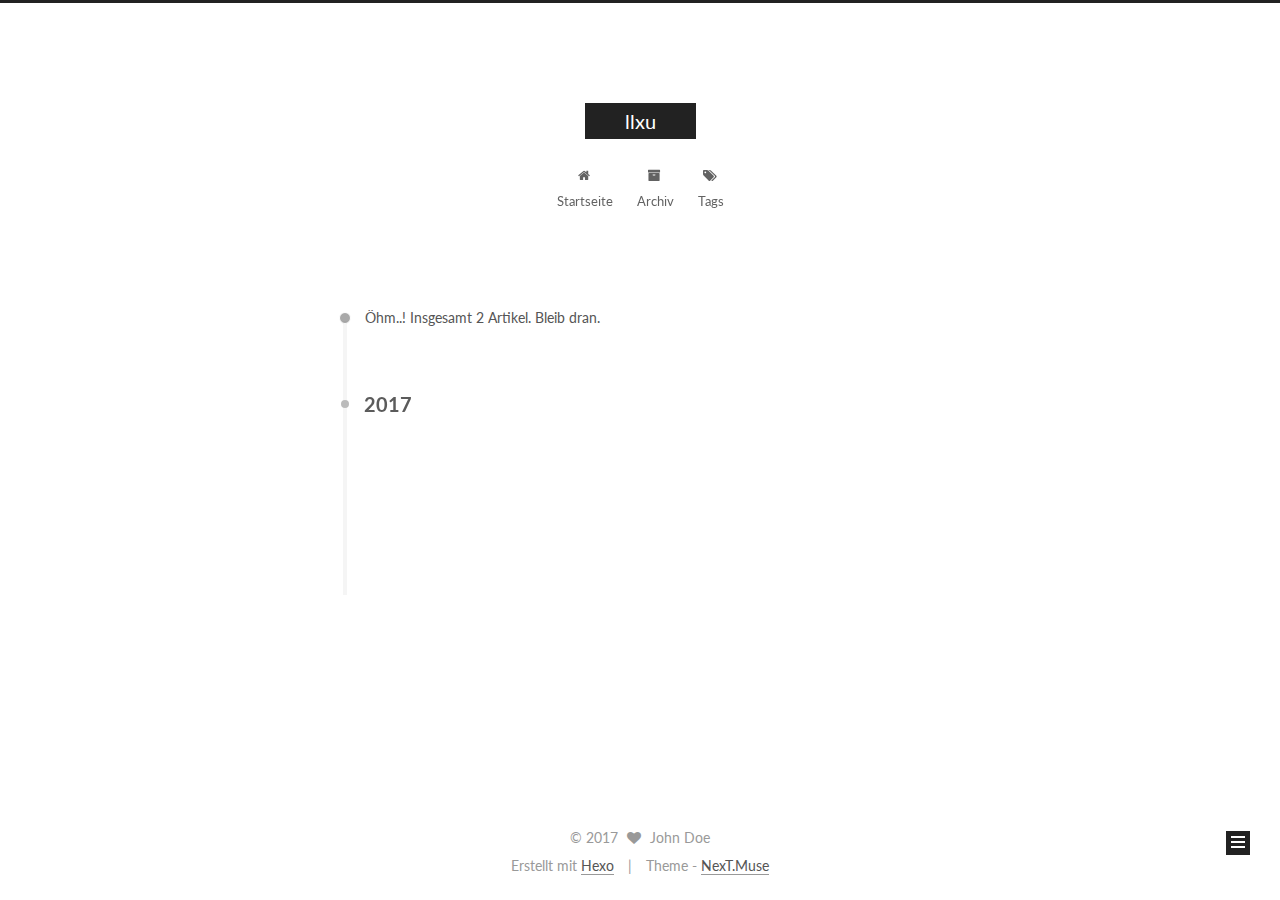
==== commit 4cb5b591: "Site updated: 2017-04-23 15:14:44" ====
--- a/archives/index.html
+++ b/archives/index.html
@@ -129,7 +129,7 @@
 
 
 
-  <title>Archive | llxu</title>
+  <title>Archiv | llxu</title>
 </head>
 
 <body itemscope itemtype="http://schema.org/WebPage" lang="">
@@ -195,7 +195,7 @@
             
               <i class="menu-item-icon fa fa-fw fa-home"></i> <br />
             
-            Home
+            Startseite
           </a>
         </li>
       
@@ -205,7 +205,7 @@
             
               <i class="menu-item-icon fa fa-fw fa-archive"></i> <br />
             
-            Archives
+            Archiv
           </a>
         </li>
       
@@ -247,7 +247,7 @@
       
         
       
-      Um..! 2 posts in total. Keep on posting.
+      Öhm..! Insgesamt 2 Artikel. Bleib dran.
     </span>
 
     
@@ -378,7 +378,7 @@
             <div class="site-state-item site-state-posts">
               <a href="/archives">
                 <span class="site-state-item-count">2</span>
-                <span class="site-state-item-name">posts</span>
+                <span class="site-state-item-name">Artikel</span>
               </a>
             </div>
           
@@ -432,7 +432,7 @@
 
 
 <div class="powered-by">
-  Powered by <a class="theme-link" href="https://hexo.io">Hexo</a>
+  Erstellt mit  <a class="theme-link" href="https://hexo.io">Hexo</a>
 </div>
 
 <div class="theme-info">
--- a/css/main.css
+++ b/css/main.css
@@ -1694,7 +1694,7 @@
   width: 4px;
   height: 4px;
   border-radius: 50%;
-  background: #ffff24;
+  background: #05ffff;
 }
 .links-of-blogroll {
   font-size: 13px;
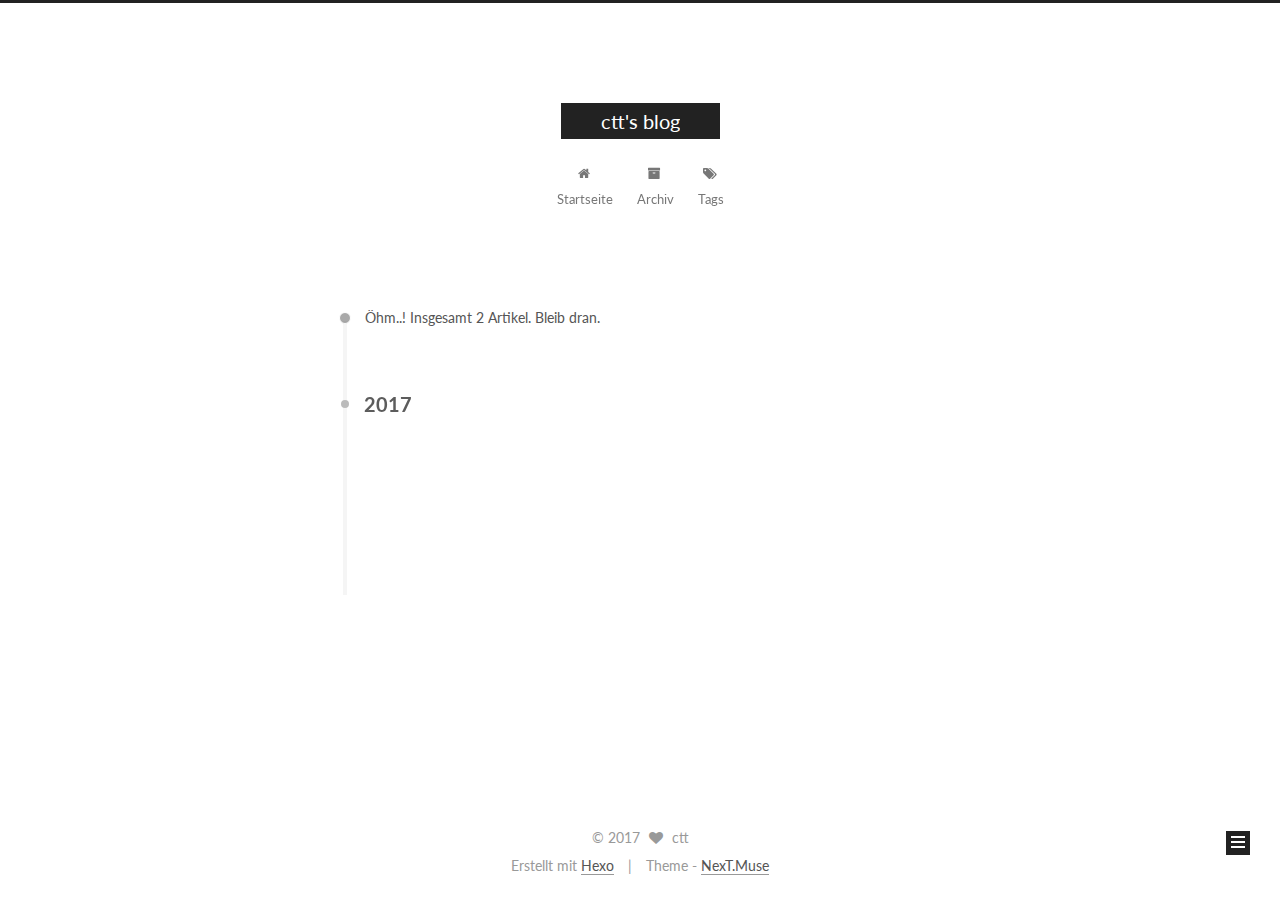
==== commit dc45599d: "Site updated: 2017-04-23 15:29:38" ====
--- a/archives/index.html
+++ b/archives/index.html
@@ -90,12 +90,15 @@
 
 
 
+<meta name="description" content="爸比牛逼的宝贝，嗨起来！">
 <meta property="og:type" content="website">
-<meta property="og:title" content="llxu">
+<meta property="og:title" content="ctt's blog">
 <meta property="og:url" content="http://yoursite.com/archives/index.html">
-<meta property="og:site_name" content="llxu">
+<meta property="og:site_name" content="ctt's blog">
+<meta property="og:description" content="爸比牛逼的宝贝，嗨起来！">
 <meta name="twitter:card" content="summary">
-<meta name="twitter:title" content="llxu">
+<meta name="twitter:title" content="ctt's blog">
+<meta name="twitter:description" content="爸比牛逼的宝贝，嗨起来！">
 
 
 
@@ -129,7 +132,7 @@
 
 
 
-  <title>Archiv | llxu</title>
+  <title>Archiv | ctt's blog</title>
 </head>
 
 <body itemscope itemtype="http://schema.org/WebPage" lang="">
@@ -165,7 +168,7 @@
     <div class="custom-logo-site-title">
       <a href="/"  class="brand" rel="start">
         <span class="logo-line-before"><i></i></span>
-        <span class="site-title">llxu</span>
+        <span class="site-title">ctt's blog</span>
         <span class="logo-line-after"><i></i></span>
       </a>
     </div>
@@ -273,7 +276,7 @@
         
             <a class="post-title-link" href="/2017/04/23/title/" itemprop="url">
               
-                <span itemprop="name">title</span>
+                <span itemprop="name">baobei jiayou!</span>
               
             </a>
         
@@ -281,7 +284,7 @@
 
       <div class="post-meta">
         <time class="post-time" itemprop="dateCreated"
-              datetime="2017-04-23T13:42:35+08:00"
+              datetime="2017-04-23T15:28:35+08:00"
               content="2017-04-23" >
           04-23
         </time>
@@ -366,10 +369,10 @@
         <div class="site-author motion-element" itemprop="author" itemscope itemtype="http://schema.org/Person">
           <img class="site-author-image" itemprop="image"
                src="/images/avatar.gif"
-               alt="John Doe" />
-          <p class="site-author-name" itemprop="name">John Doe</p>
+               alt="ctt" />
+          <p class="site-author-name" itemprop="name">ctt</p>
            
-              <p class="site-description motion-element" itemprop="description"></p>
+              <p class="site-description motion-element" itemprop="description">爸比牛逼的宝贝，嗨起来！</p>
           
         </div>
         <nav class="site-state motion-element">
@@ -427,7 +430,7 @@
   <span class="with-love">
     <i class="fa fa-heart"></i>
   </span>
-  <span class="author" itemprop="copyrightHolder">John Doe</span>
+  <span class="author" itemprop="copyrightHolder">ctt</span>
 </div>
 
 
--- a/css/main.css
+++ b/css/main.css
@@ -1694,7 +1694,7 @@
   width: 4px;
   height: 4px;
   border-radius: 50%;
-  background: #05ffff;
+  background: #7d605c;
 }
 .links-of-blogroll {
   font-size: 13px;
